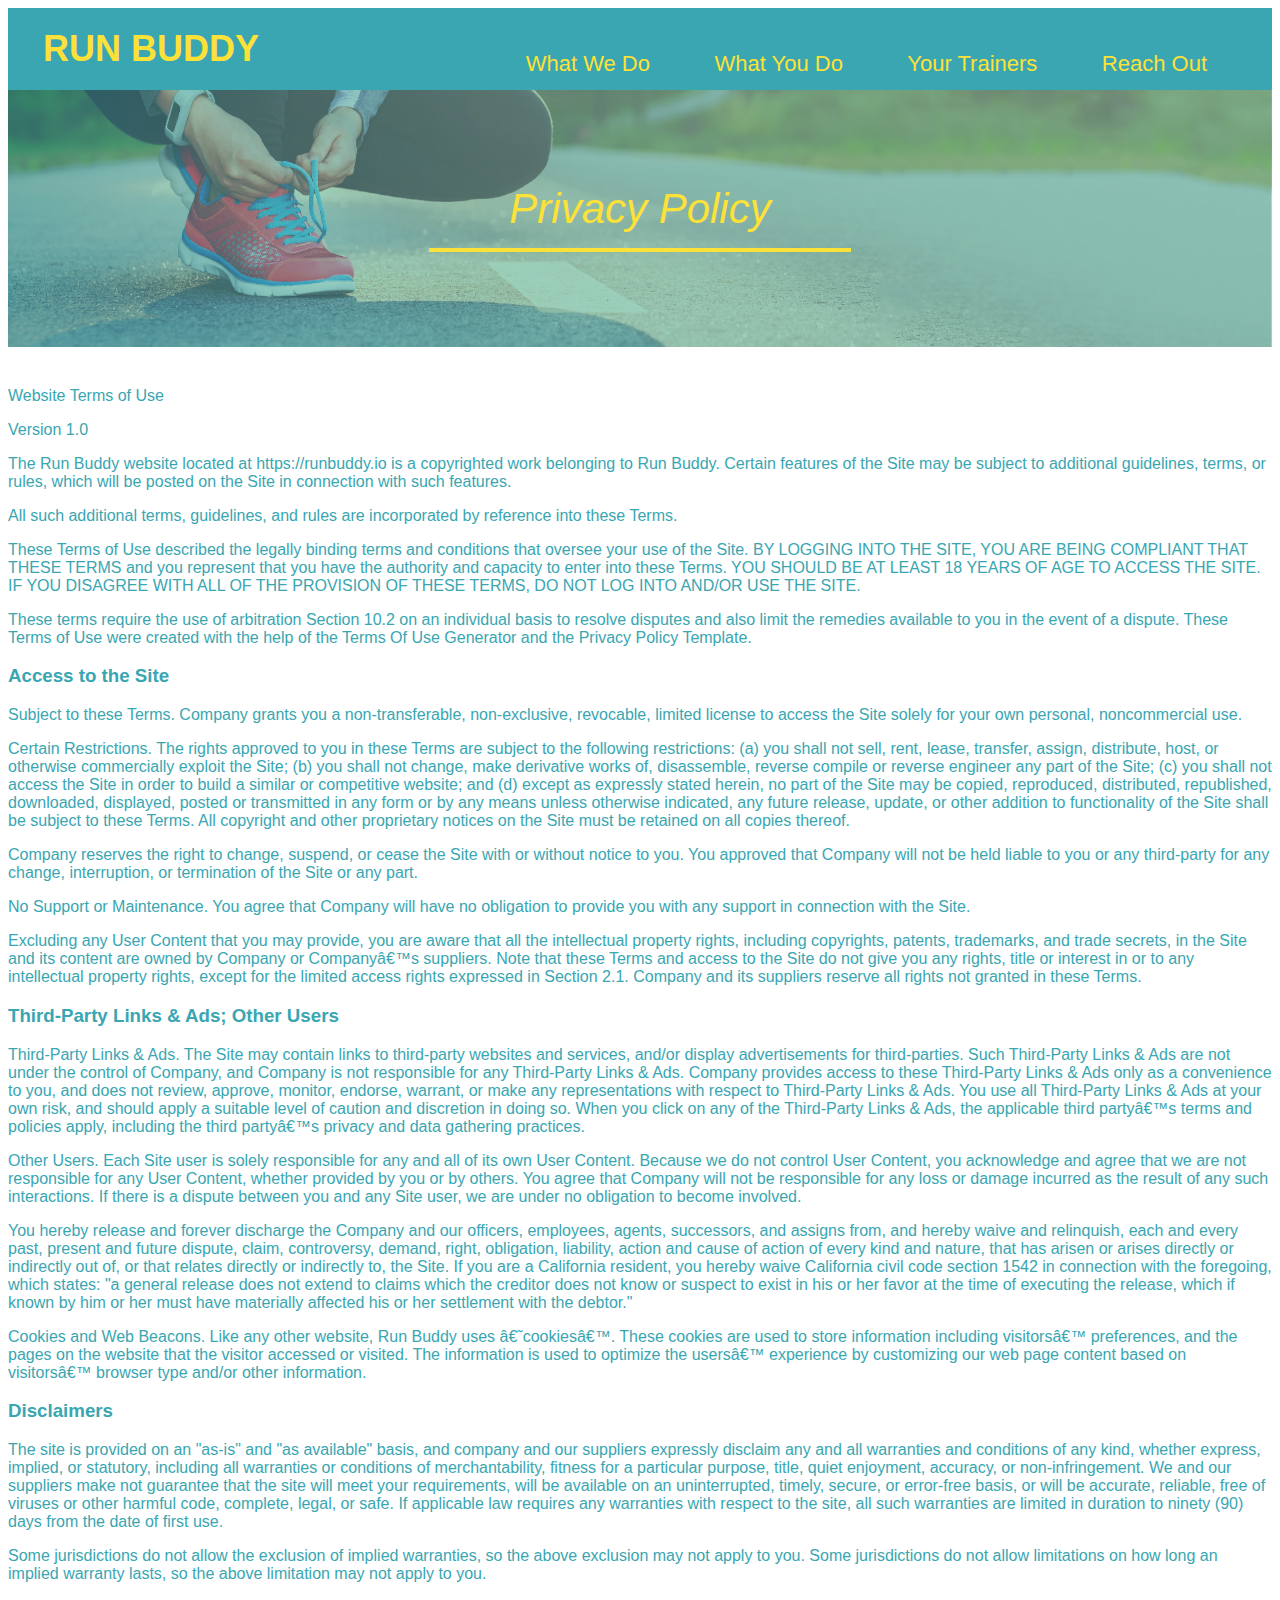
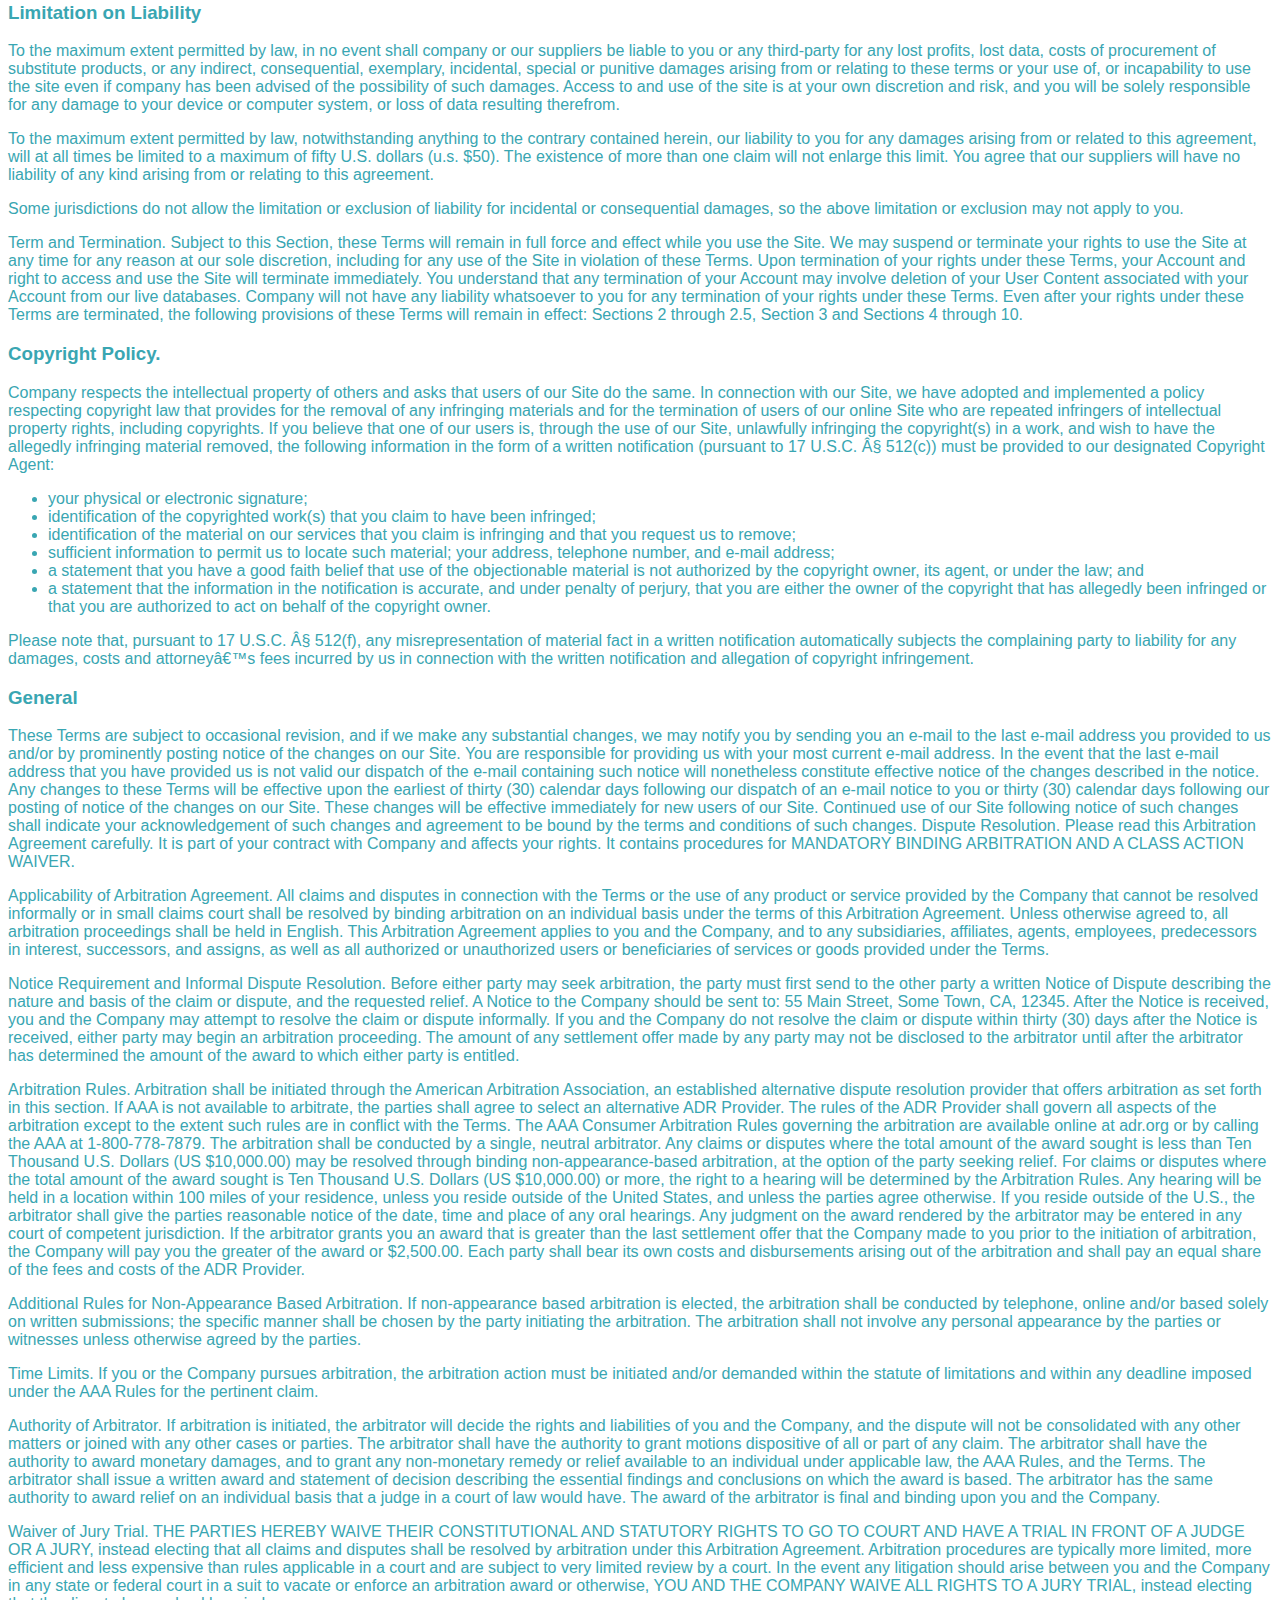
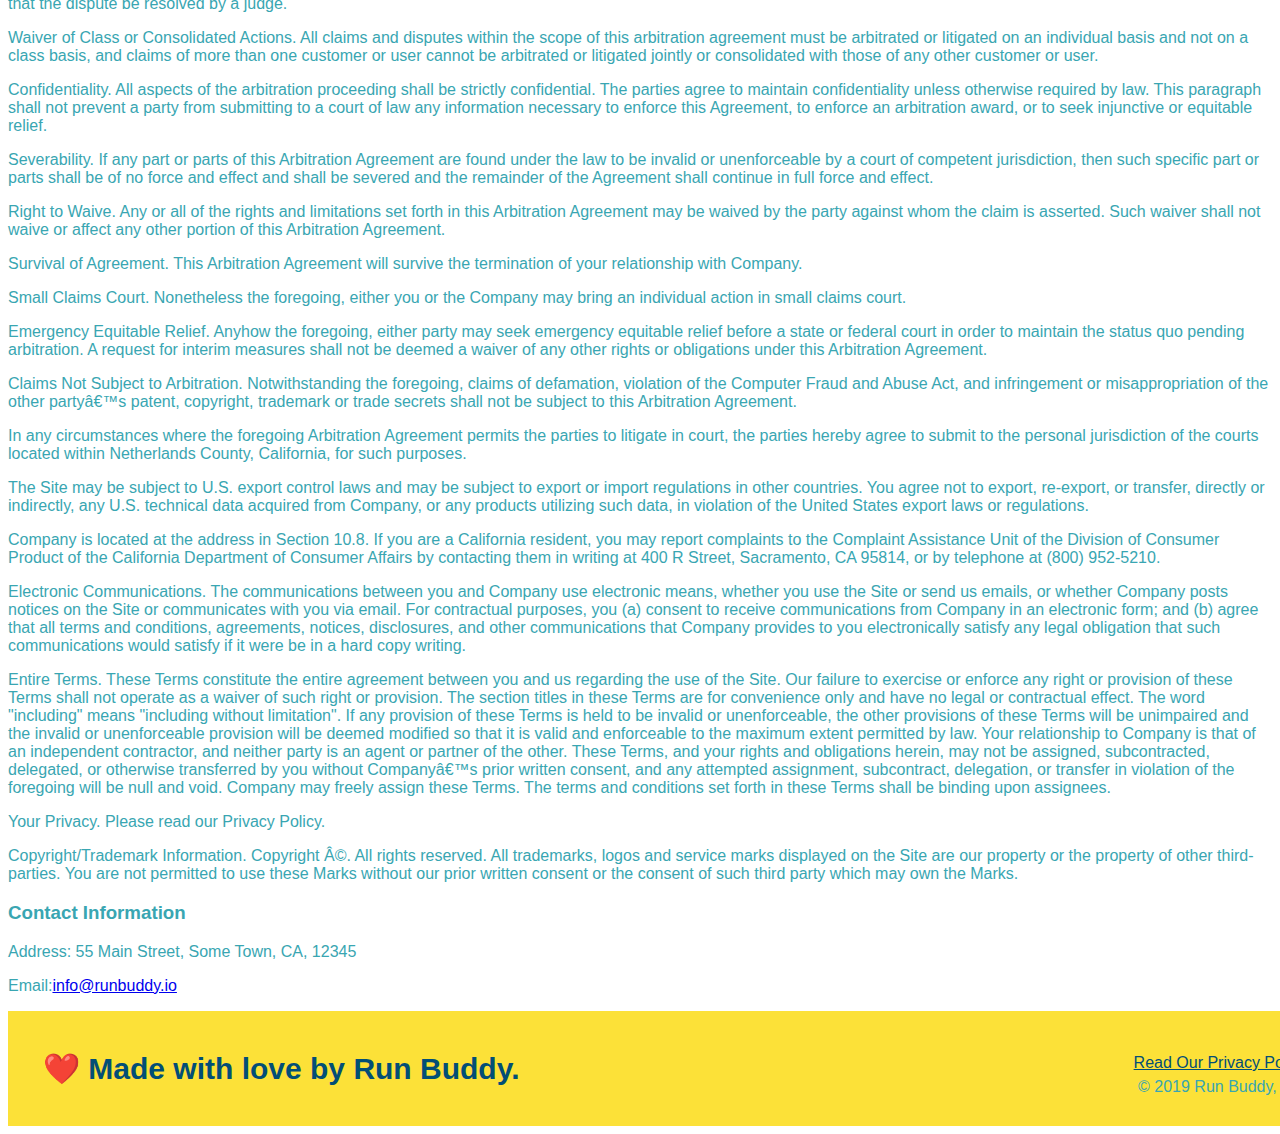
==== privacy-policy.html @ 2b05a030 "privacy policy" ====
<html lang="en">
  <head>
    <meta charset="UTF-8" />
    <title>Privacy Policy - Run Buddy</title>
    <link rel="stylesheet" href="./assets/css/style.css" />
    <link rel="stylesheet" href="./assets/css/secondary-styles.css" />
  </head>
  <body>
    <header>
        <h1>
            <a href="/">RUN BUDDY</a>
        </h1>
        <nav>
            <!-- Unordered list element -->
            <ul>
              <!-- List item element-->
              <li>
                <!-- Anchor element -->
                <a href="./index.html#what-we-do">What We Do</a>
              </li>
              <li>
                <a href="./index.html#what-You-do">What You Do</a>
              </li>
              <li>
                <a href="./index.html#your-trainers">Your Trainers</a>
              </li>
              <li>
                <a href="./index.html#reach-out">Reach Out</a>
              </li>
            </ul>
        </nav>
      </header>
      <section class="hero">
        <h2 class="page-title">
            Privacy Policy
          </h2>

    </section>
    <article class="secondary-content"></article>
    <p>
        Website Terms of Use
      </p>

      <p>
        Version 1.0
      </p>

      <p>
        The Run Buddy website located at https://runbuddy.io is a copyrighted work belonging to Run Buddy. Certain
        features of the Site may be subject to additional guidelines, terms, or rules, which will be posted on the Site
        in connection with such features.
      </p>

      <p>
        All such additional terms, guidelines, and rules are incorporated by reference into these Terms.
      </p>

      <p>
        These Terms of Use described the legally binding terms and conditions that oversee your use of the Site. BY
        LOGGING INTO THE SITE, YOU ARE BEING COMPLIANT THAT THESE TERMS and you represent that you have the authority
        and capacity to enter into these Terms. YOU SHOULD BE AT LEAST 18 YEARS OF AGE TO ACCESS THE SITE. IF YOU
        DISAGREE WITH ALL OF THE PROVISION OF THESE TERMS, DO NOT LOG INTO AND/OR USE THE SITE.
      </p>

      <p>
        These terms require the use of arbitration Section 10.2 on an individual basis to resolve disputes and also
        limit the remedies available to you in the event of a dispute. These Terms of Use were created with the help of
        the Terms Of Use Generator and the Privacy Policy Template.
      </p>

      <h3>
        Access to the Site
      </h3>

      <p>
        Subject to these Terms. Company grants you a non-transferable, non-exclusive, revocable, limited license to
        access the Site solely for your own personal, noncommercial use.
      </p>

      <p>
        Certain Restrictions. The rights approved to you in these Terms are subject to the following restrictions: (a)
        you shall not sell, rent, lease, transfer, assign, distribute, host, or otherwise commercially exploit the Site;
        (b) you shall not change, make derivative works of, disassemble, reverse compile or reverse engineer any part of
        the Site; (c) you shall not access the Site in order to build a similar or competitive website; and (d) except
        as expressly stated herein, no part of the Site may be copied, reproduced, distributed, republished, downloaded,
        displayed, posted or transmitted in any form or by any means unless otherwise indicated, any future release,
        update, or other addition to functionality of the Site shall be subject to these Terms. All copyright and other
        proprietary notices on the Site must be retained on all copies thereof.
      </p>

      <p>
        Company reserves the right to change, suspend, or cease the Site with or without notice to you. You approved
        that Company will not be held liable to you or any third-party for any change, interruption, or termination of
        the Site or any part.
      </p>

      <p>
        No Support or Maintenance. You agree that Company will have no obligation to provide you with any support in
        connection with the Site.
      </p>

      <p>
        Excluding any User Content that you may provide, you are aware that all the intellectual property rights,
        including copyrights, patents, trademarks, and trade secrets, in the Site and its content are owned by Company
        or Companyâ€™s suppliers. Note that these Terms and access to the Site do not give you any rights, title or
        interest in or to any intellectual property rights, except for the limited access rights expressed in Section
        2.1. Company and its suppliers reserve all rights not granted in these Terms.
      </p>

      <h3>
        Third-Party Links & Ads; Other Users
      </h3>

      <p>
        Third-Party Links & Ads. The Site may contain links to third-party websites and services, and/or display
        advertisements for third-parties. Such Third-Party Links & Ads are not under the control of Company, and Company
        is not responsible for any Third-Party Links & Ads. Company provides access to these Third-Party Links & Ads
        only as a convenience to you, and does not review, approve, monitor, endorse, warrant, or make any
        representations with respect to Third-Party Links & Ads. You use all Third-Party Links & Ads at your own risk,
        and should apply a suitable level of caution and discretion in doing so. When you click on any of the
        Third-Party Links & Ads, the applicable third partyâ€™s terms and policies apply, including the third partyâ€™s
        privacy and data gathering practices.
      </p>

      <p>
        Other Users. Each Site user is solely responsible for any and all of its own User Content. Because we do not
        control User Content, you acknowledge and agree that we are not responsible for any User Content, whether
        provided by you or by others. You agree that Company will not be responsible for any loss or damage incurred as
        the result of any such interactions. If there is a dispute between you and any Site user, we are under no
        obligation to become involved.
      </p>

      <p>
        You hereby release and forever discharge the Company and our officers, employees, agents, successors, and
        assigns from, and hereby waive and relinquish, each and every past, present and future dispute, claim,
        controversy, demand, right, obligation, liability, action and cause of action of every kind and nature, that has
        arisen or arises directly or indirectly out of, or that relates directly or indirectly to, the Site. If you are
        a California resident, you hereby waive California civil code section 1542 in connection with the foregoing,
        which states: "a general release does not extend to claims which the creditor does not know or suspect to exist
        in his or her favor at the time of executing the release, which if known by him or her must have materially
        affected his or her settlement with the debtor."
      </p>

      <p>
        Cookies and Web Beacons. Like any other website, Run Buddy uses â€˜cookiesâ€™. These cookies are used to store
        information including visitorsâ€™ preferences, and the pages on the website that the visitor accessed or visited.
        The information is used to optimize the usersâ€™ experience by customizing our web page content based on visitorsâ€™
        browser type and/or other information.
      </p>

      <h3>
        Disclaimers
      </h3>

      <p>
        The site is provided on an "as-is" and "as available" basis, and company and our suppliers expressly disclaim
        any and all warranties and conditions of any kind, whether express, implied, or statutory, including all
        warranties or conditions of merchantability, fitness for a particular purpose, title, quiet enjoyment, accuracy,
        or non-infringement. We and our suppliers make not guarantee that the site will meet your requirements, will be
        available on an uninterrupted, timely, secure, or error-free basis, or will be accurate, reliable, free of
        viruses or other harmful code, complete, legal, or safe. If applicable law requires any warranties with respect
        to the site, all such warranties are limited in duration to ninety (90) days from the date of first use.
      </p>

      <p>
        Some jurisdictions do not allow the exclusion of implied warranties, so the above exclusion may not apply to
        you. Some jurisdictions do not allow limitations on how long an implied warranty lasts, so the above limitation
        may not apply to you.
      </p>

      <h3>
        Limitation on Liability
      </h3>

      <p>
        To the maximum extent permitted by law, in no event shall company or our suppliers be liable to you or any
        third-party for any lost profits, lost data, costs of procurement of substitute products, or any indirect,
        consequential, exemplary, incidental, special or punitive damages arising from or relating to these terms or
        your use of, or incapability to use the site even if company has been advised of the possibility of such
        damages. Access to and use of the site is at your own discretion and risk, and you will be solely responsible
        for any damage to your device or computer system, or loss of data resulting therefrom.
      </p>

      <p>
        To the maximum extent permitted by law, notwithstanding anything to the contrary contained herein, our liability
        to you for any damages arising from or related to this agreement, will at all times be limited to a maximum of
        fifty U.S. dollars (u.s. $50). The existence of more than one claim will not enlarge this limit. You agree that
        our suppliers will have no liability of any kind arising from or relating to this agreement.
      </p>

      <p>
        Some jurisdictions do not allow the limitation or exclusion of liability for incidental or consequential
        damages, so the above limitation or exclusion may not apply to you.
      </p>

      <p>
        Term and Termination. Subject to this Section, these Terms will remain in full force and effect while you use
        the Site. We may suspend or terminate your rights to use the Site at any time for any reason at our sole
        discretion, including for any use of the Site in violation of these Terms. Upon termination of your rights under
        these Terms, your Account and right to access and use the Site will terminate immediately. You understand that
        any termination of your Account may involve deletion of your User Content associated with your Account from our
        live databases. Company will not have any liability whatsoever to you for any termination of your rights under
        these Terms. Even after your rights under these Terms are terminated, the following provisions of these Terms
        will remain in effect: Sections 2 through 2.5, Section 3 and Sections 4 through 10.
      </p>

      <h3>
        Copyright Policy.
      </h3>

      <p>
        Company respects the intellectual property of others and asks that users of our Site do the same. In connection
        with our Site, we have adopted and implemented a policy respecting copyright law that provides for the removal
        of any infringing materials and for the termination of users of our online Site who are repeated infringers of
        intellectual property rights, including copyrights. If you believe that one of our users is, through the use of
        our Site, unlawfully infringing the copyright(s) in a work, and wish to have the allegedly infringing material
        removed, the following information in the form of a written notification (pursuant to 17 U.S.C. Â§ 512(c)) must
        be provided to our designated Copyright Agent:
      </p>

      <ul>
        <li>
          your physical or electronic signature;
        </li>
        <li>
          identification of the copyrighted work(s) that you claim to have been infringed;
        </li>
        <li>
          identification of the material on our services that you claim is infringing and that you request us to remove;
        </li>
        <li>
          sufficient information to permit us to locate such material; your address, telephone number, and e-mail
          address;
        </li>
        <li>
          a statement that you have a good faith belief that use of the objectionable material is not authorized by the
          copyright owner, its agent, or under the law; and
        </li>
        <li>
          a statement that the information in the notification is accurate, and under penalty of perjury, that you are
          either the owner of the copyright that has allegedly been infringed or that you are authorized to act on
          behalf of the copyright owner.
        </li>
      </ul>

      <p>
        Please note that, pursuant to 17 U.S.C. Â§ 512(f), any misrepresentation of material fact in a written
        notification automatically subjects the complaining party to liability for any damages, costs and attorneyâ€™s
        fees incurred by us in connection with the written notification and allegation of copyright infringement.
      </p>

      <h3>
        General
      </h3>

      <p>
        These Terms are subject to occasional revision, and if we make any substantial changes, we may notify you by
        sending you an e-mail to the last e-mail address you provided to us and/or by prominently posting notice of the
        changes on our Site. You are responsible for providing us with your most current e-mail address. In the event
        that the last e-mail address that you have provided us is not valid our dispatch of the e-mail containing such
        notice will nonetheless constitute effective notice of the changes described in the notice. Any changes to these
        Terms will be effective upon the earliest of thirty (30) calendar days following our dispatch of an e-mail
        notice to you or thirty (30) calendar days following our posting of notice of the changes on our Site. These
        changes will be effective immediately for new users of our Site. Continued use of our Site following notice of
        such changes shall indicate your acknowledgement of such changes and agreement to be bound by the terms and
        conditions of such changes. Dispute Resolution. Please read this Arbitration Agreement carefully. It is part of
        your contract with Company and affects your rights. It contains procedures for MANDATORY BINDING ARBITRATION AND
        A CLASS ACTION WAIVER.
      </p>

      <p>
        Applicability of Arbitration Agreement. All claims and disputes in connection with the Terms or the use of any
        product or service provided by the Company that cannot be resolved informally or in small claims court shall be
        resolved by binding arbitration on an individual basis under the terms of this Arbitration Agreement. Unless
        otherwise agreed to, all arbitration proceedings shall be held in English. This Arbitration Agreement applies to
        you and the Company, and to any subsidiaries, affiliates, agents, employees, predecessors in interest,
        successors, and assigns, as well as all authorized or unauthorized users or beneficiaries of services or goods
        provided under the Terms.
      </p>

      <p>
        Notice Requirement and Informal Dispute Resolution. Before either party may seek arbitration, the party must
        first send to the other party a written Notice of Dispute describing the nature and basis of the claim or
        dispute, and the requested relief. A Notice to the Company should be sent to: 55 Main Street, Some Town, CA,
        12345. After the Notice is received, you and the Company may attempt to resolve the claim or dispute informally.
        If you and the Company do not resolve the claim or dispute within thirty (30) days after the Notice is received,
        either party may begin an arbitration proceeding. The amount of any settlement offer made by any party may not
        be disclosed to the arbitrator until after the arbitrator has determined the amount of the award to which either
        party is entitled.
      </p>

      <p>
        Arbitration Rules. Arbitration shall be initiated through the American Arbitration Association, an established
        alternative dispute resolution provider that offers arbitration as set forth in this section. If AAA is not
        available to arbitrate, the parties shall agree to select an alternative ADR Provider. The rules of the ADR
        Provider shall govern all aspects of the arbitration except to the extent such rules are in conflict with the
        Terms. The AAA Consumer Arbitration Rules governing the arbitration are available online at adr.org or by
        calling the AAA at 1-800-778-7879. The arbitration shall be conducted by a single, neutral arbitrator. Any
        claims or disputes where the total amount of the award sought is less than Ten Thousand U.S. Dollars (US
        $10,000.00) may be resolved through binding non-appearance-based arbitration, at the option of the party seeking
        relief. For claims or disputes where the total amount of the award sought is Ten Thousand U.S. Dollars (US
        $10,000.00) or more, the right to a hearing will be determined by the Arbitration Rules. Any hearing will be
        held in a location within 100 miles of your residence, unless you reside outside of the United States, and
        unless the parties agree otherwise. If you reside outside of the U.S., the arbitrator shall give the parties
        reasonable notice of the date, time and place of any oral hearings. Any judgment on the award rendered by the
        arbitrator may be entered in any court of competent jurisdiction. If the arbitrator grants you an award that is
        greater than the last settlement offer that the Company made to you prior to the initiation of arbitration, the
        Company will pay you the greater of the award or $2,500.00. Each party shall bear its own costs and
        disbursements arising out of the arbitration and shall pay an equal share of the fees and costs of the ADR
        Provider.
      </p>

      <p>
        Additional Rules for Non-Appearance Based Arbitration. If non-appearance based arbitration is elected, the
        arbitration shall be conducted by telephone, online and/or based solely on written submissions; the specific
        manner shall be chosen by the party initiating the arbitration. The arbitration shall not involve any personal
        appearance by the parties or witnesses unless otherwise agreed by the parties.
      </p>

      <p>
        Time Limits. If you or the Company pursues arbitration, the arbitration action must be initiated and/or demanded
        within the statute of limitations and within any deadline imposed under the AAA Rules for the pertinent claim.
      </p>

      <p>
        Authority of Arbitrator. If arbitration is initiated, the arbitrator will decide the rights and liabilities of
        you and the Company, and the dispute will not be consolidated with any other matters or joined with any other
        cases or parties. The arbitrator shall have the authority to grant motions dispositive of all or part of any
        claim. The arbitrator shall have the authority to award monetary damages, and to grant any non-monetary remedy
        or relief available to an individual under applicable law, the AAA Rules, and the Terms. The arbitrator shall
        issue a written award and statement of decision describing the essential findings and conclusions on which the
        award is based. The arbitrator has the same authority to award relief on an individual basis that a judge in a
        court of law would have. The award of the arbitrator is final and binding upon you and the Company.
      </p>

      <p>
        Waiver of Jury Trial. THE PARTIES HEREBY WAIVE THEIR CONSTITUTIONAL AND STATUTORY RIGHTS TO GO TO COURT AND HAVE
        A TRIAL IN FRONT OF A JUDGE OR A JURY, instead electing that all claims and disputes shall be resolved by
        arbitration under this Arbitration Agreement. Arbitration procedures are typically more limited, more efficient
        and less expensive than rules applicable in a court and are subject to very limited review by a court. In the
        event any litigation should arise between you and the Company in any state or federal court in a suit to vacate
        or enforce an arbitration award or otherwise, YOU AND THE COMPANY WAIVE ALL RIGHTS TO A JURY TRIAL, instead
        electing that the dispute be resolved by a judge.
      </p>

      <p>
        Waiver of Class or Consolidated Actions. All claims and disputes within the scope of this arbitration agreement
        must be arbitrated or litigated on an individual basis and not on a class basis, and claims of more than one
        customer or user cannot be arbitrated or litigated jointly or consolidated with those of any other customer or
        user.
      </p>

      <p>
        Confidentiality. All aspects of the arbitration proceeding shall be strictly confidential. The parties agree to
        maintain confidentiality unless otherwise required by law. This paragraph shall not prevent a party from
        submitting to a court of law any information necessary to enforce this Agreement, to enforce an arbitration
        award, or to seek injunctive or equitable relief.
      </p>

      <p>
        Severability. If any part or parts of this Arbitration Agreement are found under the law to be invalid or
        unenforceable by a court of competent jurisdiction, then such specific part or parts shall be of no force and
        effect and shall be severed and the remainder of the Agreement shall continue in full force and effect.
      </p>

      <p>
        Right to Waive. Any or all of the rights and limitations set forth in this Arbitration Agreement may be waived
        by the party against whom the claim is asserted. Such waiver shall not waive or affect any other portion of this
        Arbitration Agreement.
      </p>

      <p>
        Survival of Agreement. This Arbitration Agreement will survive the termination of your relationship with
        Company.
      </p>

      <p>
        Small Claims Court. Nonetheless the foregoing, either you or the Company may bring an individual action in small
        claims court.
      </p>

      <p>
        Emergency Equitable Relief. Anyhow the foregoing, either party may seek emergency equitable relief before a
        state or federal court in order to maintain the status quo pending arbitration. A request for interim measures
        shall not be deemed a waiver of any other rights or obligations under this Arbitration Agreement.
      </p>

      <p>
        Claims Not Subject to Arbitration. Notwithstanding the foregoing, claims of defamation, violation of the
        Computer Fraud and Abuse Act, and infringement or misappropriation of the other partyâ€™s patent, copyright,
        trademark or trade secrets shall not be subject to this Arbitration Agreement.
      </p>

      <p>
        In any circumstances where the foregoing Arbitration Agreement permits the parties to litigate in court, the
        parties hereby agree to submit to the personal jurisdiction of the courts located within Netherlands County,
        California, for such purposes.
      </p>

      <p>
        The Site may be subject to U.S. export control laws and may be subject to export or import regulations in other
        countries. You agree not to export, re-export, or transfer, directly or indirectly, any U.S. technical data
        acquired from Company, or any products utilizing such data, in violation of the United States export laws or
        regulations.
      </p>

      <p>
        Company is located at the address in Section 10.8. If you are a California resident, you may report complaints
        to the Complaint Assistance Unit of the Division of Consumer Product of the California Department of Consumer
        Affairs by contacting them in writing at 400 R Street, Sacramento, CA 95814, or by telephone at (800) 952-5210.
      </p>

      <p>
        Electronic Communications. The communications between you and Company use electronic means, whether you use the
        Site or send us emails, or whether Company posts notices on the Site or communicates with you via email. For
        contractual purposes, you (a) consent to receive communications from Company in an electronic form; and (b)
        agree that all terms and conditions, agreements, notices, disclosures, and other communications that Company
        provides to you electronically satisfy any legal obligation that such communications would satisfy if it were be
        in a hard copy writing.
      </p>

      <p>
        Entire Terms. These Terms constitute the entire agreement between you and us regarding the use of the Site. Our
        failure to exercise or enforce any right or provision of these Terms shall not operate as a waiver of such right
        or provision. The section titles in these Terms are for convenience only and have no legal or contractual
        effect. The word "including" means "including without limitation". If any provision of these Terms is held to be
        invalid or unenforceable, the other provisions of these Terms will be unimpaired and the invalid or
        unenforceable provision will be deemed modified so that it is valid and enforceable to the maximum extent
        permitted by law. Your relationship to Company is that of an independent contractor, and neither party is an
        agent or partner of the other. These Terms, and your rights and obligations herein, may not be assigned,
        subcontracted, delegated, or otherwise transferred by you without Companyâ€™s prior written consent, and any
        attempted assignment, subcontract, delegation, or transfer in violation of the foregoing will be null and void.
        Company may freely assign these Terms. The terms and conditions set forth in these Terms shall be binding upon
        assignees.
      </p>

      <p>
        Your Privacy. Please read our Privacy Policy.
      </p>

      <p>
        Copyright/Trademark Information. Copyright Â©. All rights reserved. All trademarks, logos and service marks
        displayed on the Site are our property or the property of other third-parties. You are not permitted to use
        these Marks without our prior written consent or the consent of such third party which may own the Marks.
      </p>

      <h3>
        Contact Information
      </h3>

      <p>
        Address: 55 Main Street, Some Town, CA, 12345
      </p>

      <p>
        Email:<a href="mailto:info@runbuddy.io">info@runbuddy.io</a>
      </p>



      <footer>
            <h2>❤️ Made with love by Run Buddy.</h2>
            <div>
              <a href="./privacy-policy.html">Read Our Privacy Policy</a><br />
              &copy; 2019 Run Buddy, Inc.
            </div>
          </footer>
    </body>
</html>
---- assets/css/style.css ----
body {
    /* more on this crazy alphanumerical value in a minute! */
    color: #39a6b2;
    font-family: Helvetica, Arial, sans-serif;
  }
  /* apply styles to <header> */
  header {
    padding: 20px 35px;
    background-color: #39a6b2;
  }
  header h1 {
    font-weight: bold;
    font-size: 36px;
    color: #fce138;
    margin: 0;
  }
  
  header a {
    color: #fce138;
  }
  header a {
    text-decoration: none;
    color: #fce138;
  }

  header nav {
    float: right;
    margin: 7px 0;
  }
  header nav ul li {
    display: inline;
  }
  
  header nav ul li a {
    margin: 0 30px;
    font-weight: lighter;
    font-size: 22px;
  }
  header h1 {
    font-weight: bold;
    font-size: 36px;
    color: #fce138;
    margin: 0;
    display: inline;
  }

  footer {
    background: #fce138;
    width: 100%;
    padding: 40px 35px;
  }

  footer h2 {
    display: inline;
    color: #024e76;
    font-size: 30px;
    margin: 0;
  }

  footer div {
    float: right;
    line-height: 1.5;
    text-align: right;
  }

  footer a {
    color: #024e76;
  }

  section {
    padding: 60px;
  } 
    
  /* Hero Style Start */
.hero {
  background-image: url("../images/hero-bg.jpeg");
  height: 600px;
  background-size: cover;
  background-position: center;
  position: relative;
}
/* Hero Style End */



.hero-form {
  border: 3px solid #024e76;
  background-color: #fce138;
  padding: 20px;
  width: 500px;
  color: #024e76;
  position: absolute;
  bottom: 120px;
  right: 140px;
}
.hero-form h3 {
  font-size: 24px;
  margin: 0;
}
.hero-form p {
  margin: 5px 0 15px 0;
}
.form-input {
  border: 1px solid #024e76;
  display: block;
  padding: 7px 15px;
  font-size: 16px;
  color: #024e76;
  width: 100%;
  margin-bottom: 15px;
}

.hero-form label {
  margin: 0 5px;
}
.hero-form button {
  color: #fce138;
  background-color: #024e76;
  border: none;
  padding: 10px 20px;
  font-size: 16px;
}
/* HERO STYLES END */
.intro {
  text-align: center;
}

.intro p {
  line-height: 1.7;
  color: #39a6b2;
  width: 80%;
  font-size: 20px;
  /* add this alongside your other declarations */
  margin: 0 auto;
}

.steps {
  text-align: center;
  background: #fce138;
}
.section-title {
  font-size: 55px;
  color: #024e76;
  margin-bottom: 35px;
  padding: 0 100px 20px 100px;
  display: inline-block;
  border-bottom: 3px solid;
}

.primary-border {
  border-color: #fce138;
}

.secondary-border {
  border-color: #39a6b2;
}

.steps div {
  margin-bottom: 80px;
}

.steps img {
  width: 15%;
  margin: 10px 0;
}

.steps h3 {
  color: #024e76;
  font-size: 46px;
  margin-top: 10px;
}

.steps p {
  color: #39a6b2;
  font-size:  23px;
}

.steps span {
  font-size: 38px;
}

.trainers {
  text-align: center;
  overflow: auto
}
.trainer {
  width: 900px;
  margin: 0 auto 30px auto;
  background: #024e76;
  color: #fce138;
  overflow: auto
}

.trainer img {
  width: 35%;
  float: left;
  overflow: auto
  
}

.trainer-bio {
  padding: 35px;
  float: left;
  width: 65%;
  overflow: auto
}

.text-left {
  text-align: left;
}

.text-right {
  text-align: right;
}
.trainer-bio h3 {
  font-size: 32px;
  margin-bottom: 8px;
}

.trainer-bio h4 {
  font-weight: lighter;
  font-size: 26px;
  margin-bottom: 25px;
}

.trainer-bio p {
  font-size: 17px;
  line-height: 1.3;
}
/* REACH OUT STYLES START */
.contact {
  text-align: center;
  background: #024e76;
}
.contact h2 {
  color: #fce138;
}
.contact-info iframe {
  width: 400px;
  height: 400px;
}
.contact-info div {
  width: 410px;
  display: inline-block;
  vertical-align: top;
  text-align: left;
  margin: 30px 0 0 60px;
  color: white;
}
.contact-info h3 {
  color: #fce138;
  font-size: 32px;
}

.contact-info p, .contact-info address {
  margin: 20px 0;
  line-height: 1.5;
  font-size: 20px;
  font-style: normal;
}

.contact-info a {
  color: #fce138;
}

/* REACH OUT STYLES END */
---- assets/css/secondary-styles.css ----
.hero {
    background-position: bottom;
    height: auto;
    text-align: center;
    margin-bottom: 40px;
  }
  .page-title{
      color: #fce138;
      display: inline-block;
      border-bottom: 4px solid;
      color: #fce138;
      padding: 0 80px 15px 80px;
      font-weight: normal;
      font-size: 42px;
      font-style: italic;

  }
  .secondary-content{
      width: 80%;
      margin: auto;
      color: #024e76;

  }
  .secondary-content h3{
      font-size: 25px;
      margin: 20px 0;
  }
  .secondary-content p{
      font-size: 16px;
      line-height: 1.5;
      margin: 20px 0;
  }
  .secondary-content ul{
      margin: 15px 20px;
  }
  .secondary-content li{
      color: #39a6b2;
      margin: 10px 0;
  }
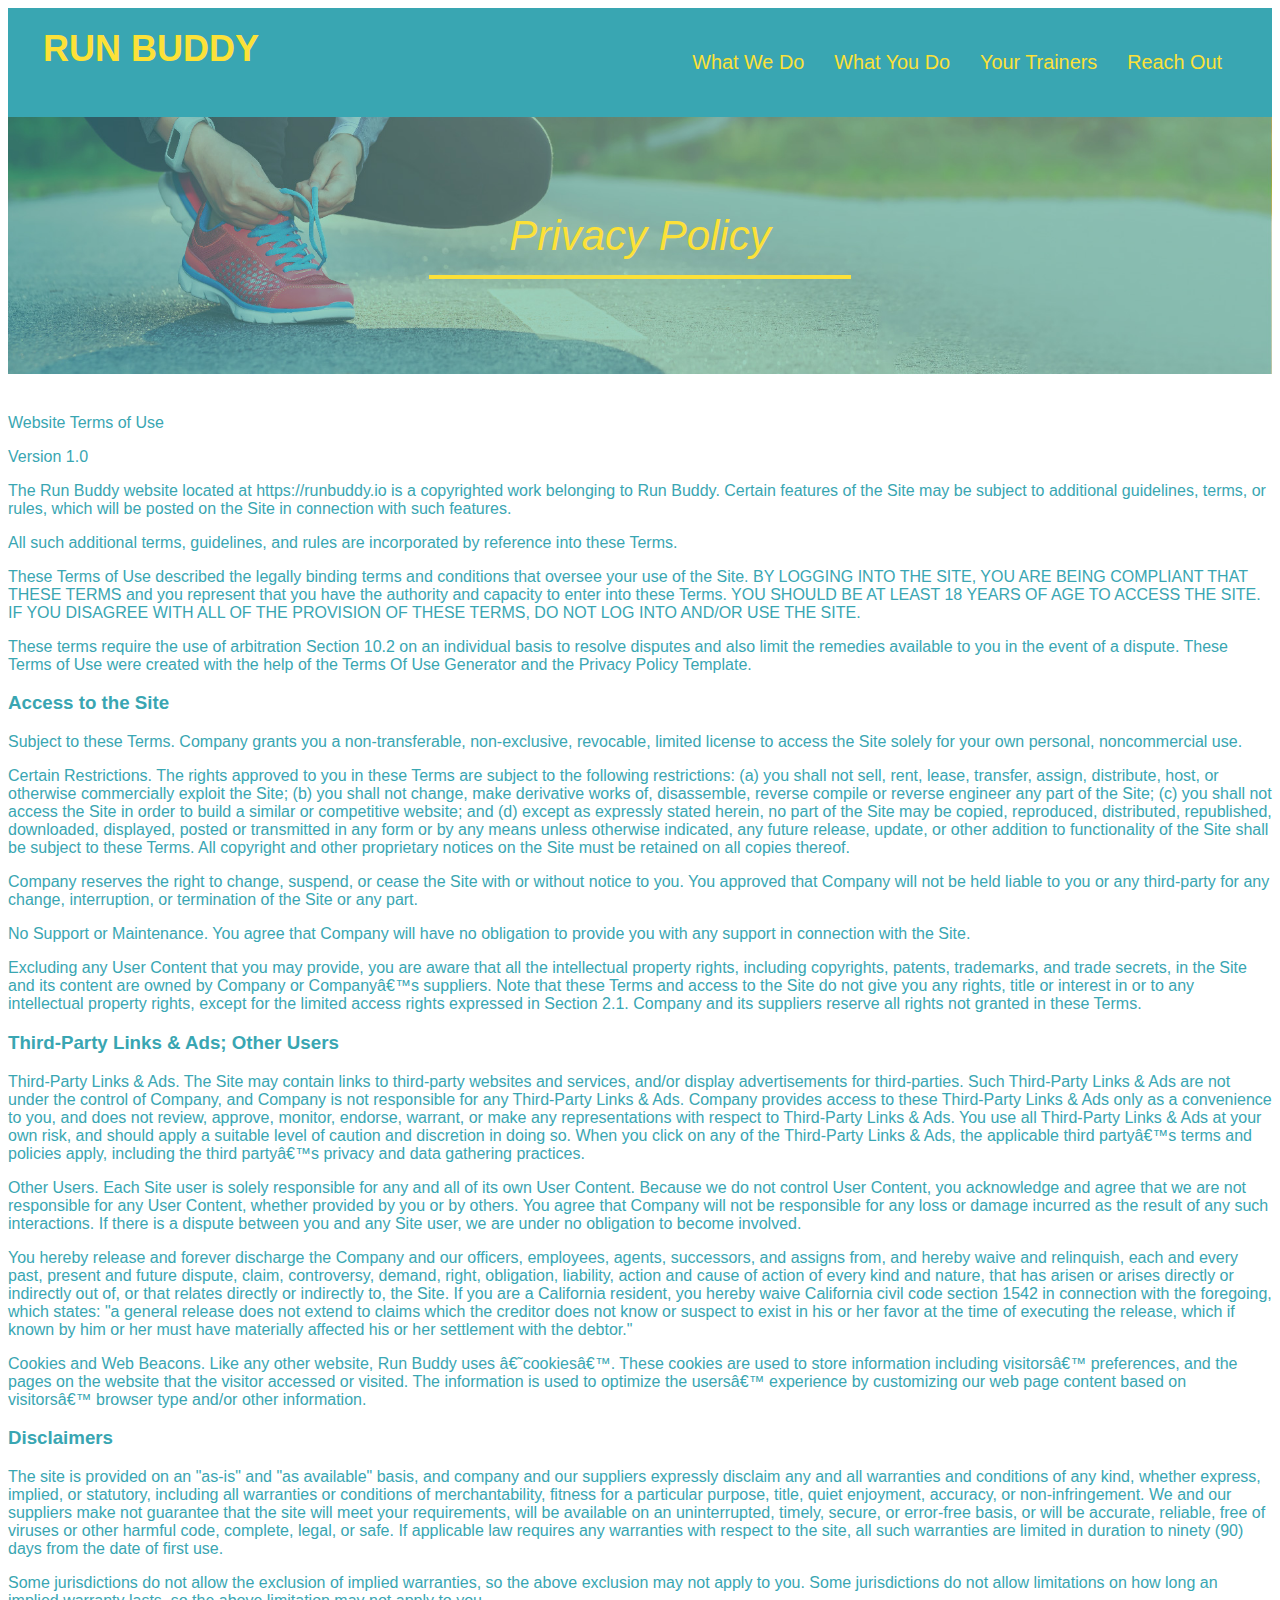
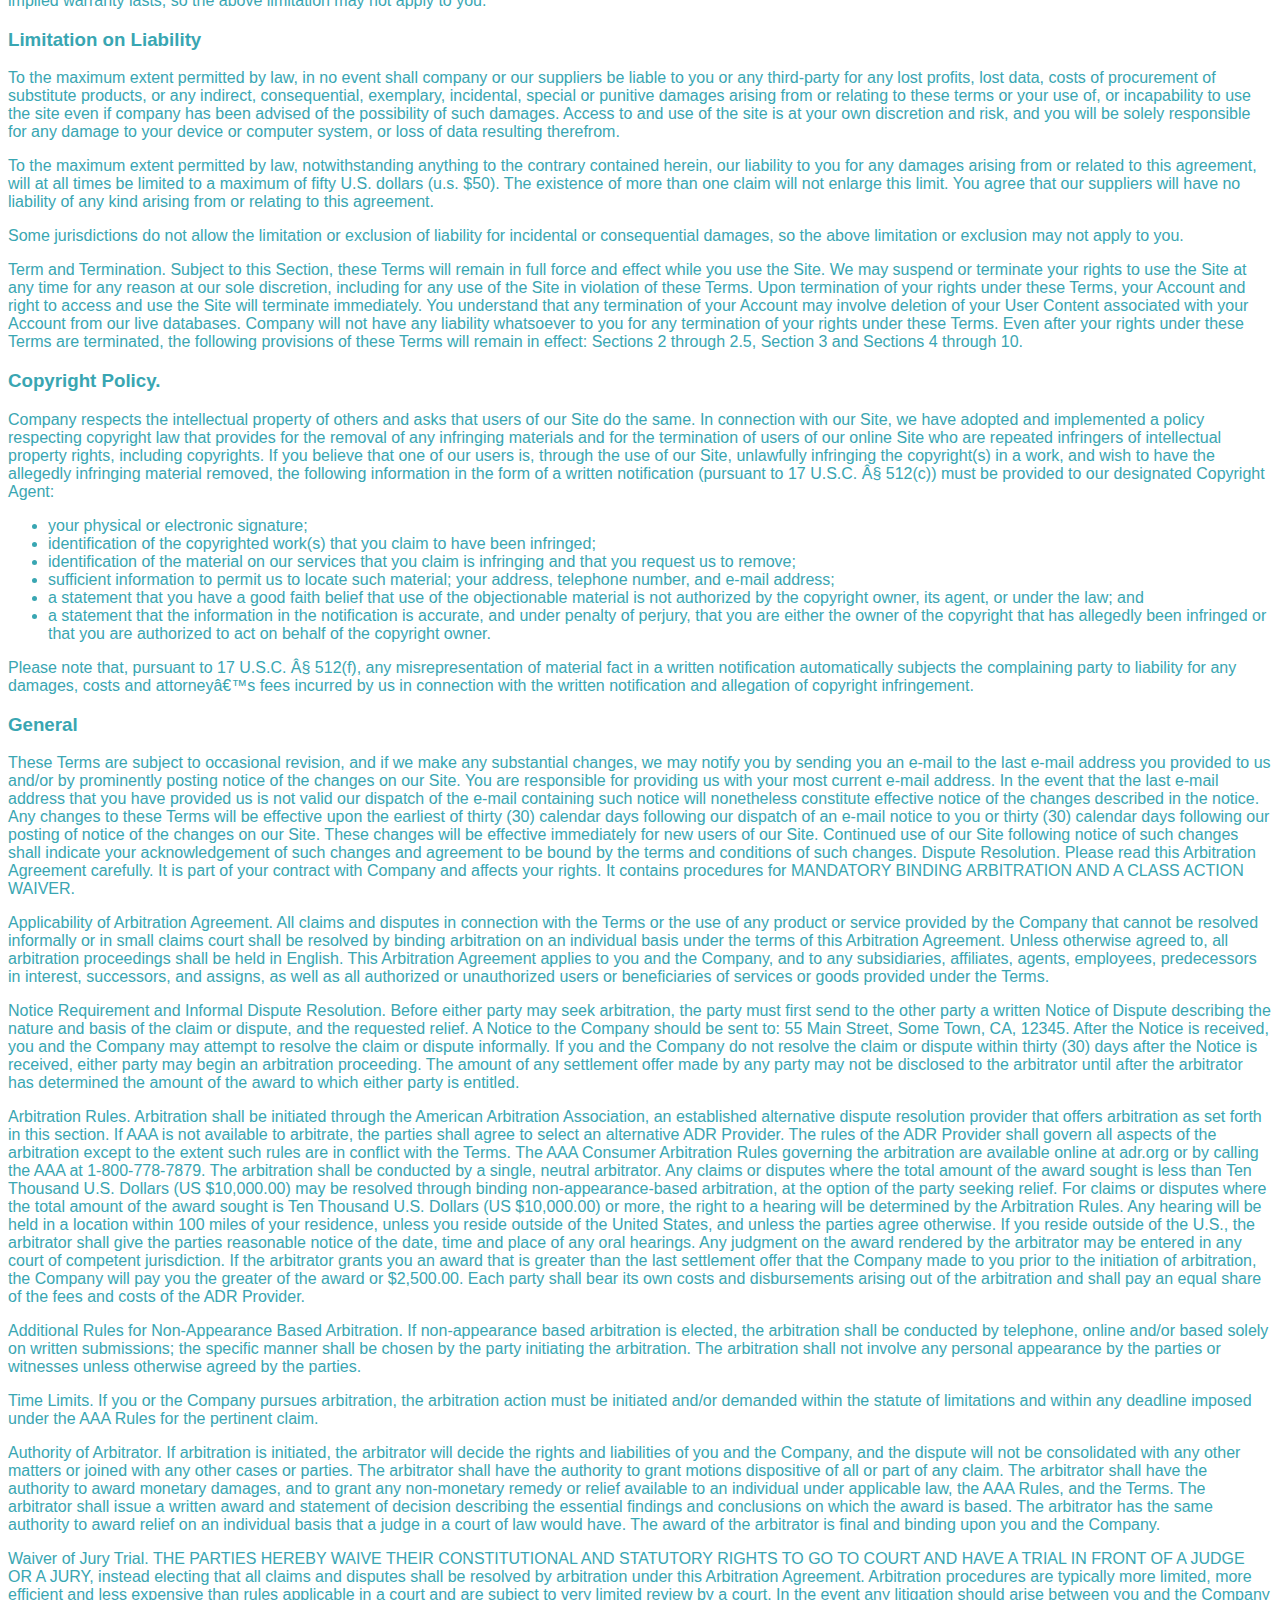
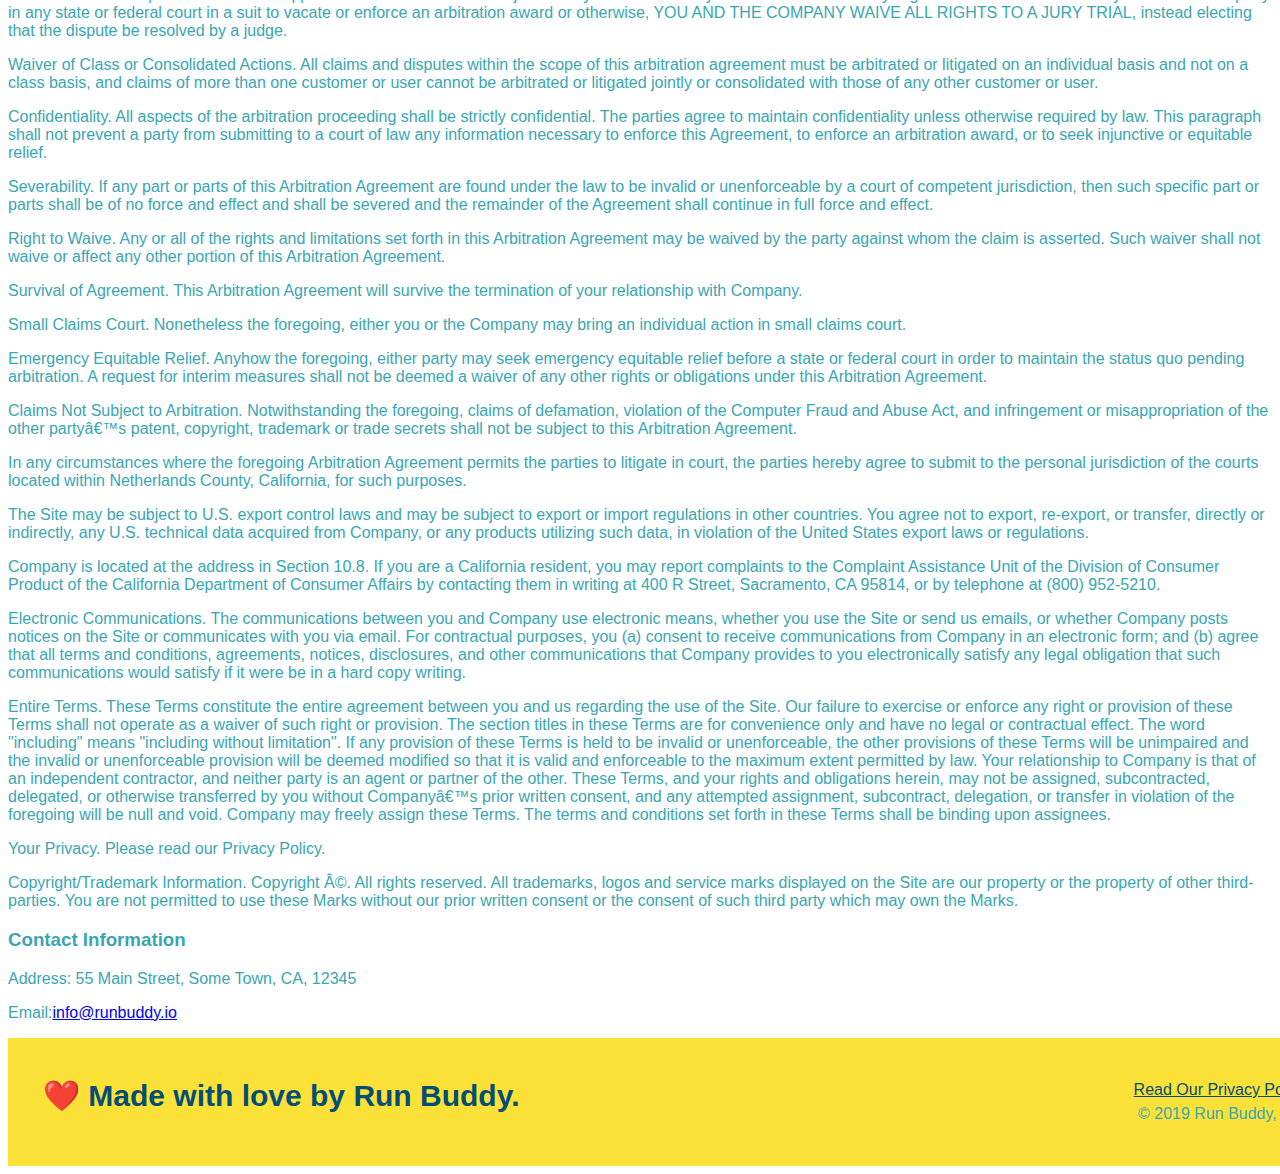
==== commit d35a5d51: "< add mediaqueries section >" ====
--- a/privacy-policy.html
+++ b/privacy-policy.html
@@ -1,6 +1,6 @@
-
 <html lang="en">
   <head>
+    <meta name="viewport" content="width=device-width, initial-scale=1.0" />
     <meta charset="UTF-8" />
     <title>Privacy Policy - Run Buddy</title>
     <link rel="stylesheet" href="./assets/css/style.css" />
@@ -8,463 +8,538 @@
   </head>
   <body>
     <header>
-        <h1>
-            <a href="/">RUN BUDDY</a>
-        </h1>
-        <nav>
-            <!-- Unordered list element -->
-            <ul>
-              <!-- List item element-->
-              <li>
-                <!-- Anchor element -->
-                <a href="./index.html#what-we-do">What We Do</a>
-              </li>
-              <li>
-                <a href="./index.html#what-You-do">What You Do</a>
-              </li>
-              <li>
-                <a href="./index.html#your-trainers">Your Trainers</a>
-              </li>
-              <li>
-                <a href="./index.html#reach-out">Reach Out</a>
-              </li>
-            </ul>
-        </nav>
-      </header>
-      <section class="hero">
-        <h2 class="page-title">
-            Privacy Policy
-          </h2>
-
+      <h1>
+        <a href="/">RUN BUDDY</a>
+      </h1>
+      <nav>
+        <!-- Unordered list element -->
+        <ul>
+          <!-- List item element-->
+          <li>
+            <!-- Anchor element -->
+            <a href="./index.html#what-we-do">What We Do</a>
+          </li>
+          <li>
+            <a href="./index.html#what-You-do">What You Do</a>
+          </li>
+          <li>
+            <a href="./index.html#your-trainers">Your Trainers</a>
+          </li>
+          <li>
+            <a href="./index.html#reach-out">Reach Out</a>
+          </li>
+        </ul>
+      </nav>
+    </header>
+    <section class="hero">
+      <h2 class="page-title">Privacy Policy</h2>
     </section>
     <article class="secondary-content"></article>
-    <p>
-        Website Terms of Use
-      </p>
-
-      <p>
-        Version 1.0
-      </p>
-
-      <p>
-        The Run Buddy website located at https://runbuddy.io is a copyrighted work belonging to Run Buddy. Certain
-        features of the Site may be subject to additional guidelines, terms, or rules, which will be posted on the Site
-        in connection with such features.
-      </p>
-
-      <p>
-        All such additional terms, guidelines, and rules are incorporated by reference into these Terms.
-      </p>
-
-      <p>
-        These Terms of Use described the legally binding terms and conditions that oversee your use of the Site. BY
-        LOGGING INTO THE SITE, YOU ARE BEING COMPLIANT THAT THESE TERMS and you represent that you have the authority
-        and capacity to enter into these Terms. YOU SHOULD BE AT LEAST 18 YEARS OF AGE TO ACCESS THE SITE. IF YOU
-        DISAGREE WITH ALL OF THE PROVISION OF THESE TERMS, DO NOT LOG INTO AND/OR USE THE SITE.
-      </p>
-
-      <p>
-        These terms require the use of arbitration Section 10.2 on an individual basis to resolve disputes and also
-        limit the remedies available to you in the event of a dispute. These Terms of Use were created with the help of
-        the Terms Of Use Generator and the Privacy Policy Template.
-      </p>
-
-      <h3>
-        Access to the Site
-      </h3>
-
-      <p>
-        Subject to these Terms. Company grants you a non-transferable, non-exclusive, revocable, limited license to
-        access the Site solely for your own personal, noncommercial use.
-      </p>
-
-      <p>
-        Certain Restrictions. The rights approved to you in these Terms are subject to the following restrictions: (a)
-        you shall not sell, rent, lease, transfer, assign, distribute, host, or otherwise commercially exploit the Site;
-        (b) you shall not change, make derivative works of, disassemble, reverse compile or reverse engineer any part of
-        the Site; (c) you shall not access the Site in order to build a similar or competitive website; and (d) except
-        as expressly stated herein, no part of the Site may be copied, reproduced, distributed, republished, downloaded,
-        displayed, posted or transmitted in any form or by any means unless otherwise indicated, any future release,
-        update, or other addition to functionality of the Site shall be subject to these Terms. All copyright and other
-        proprietary notices on the Site must be retained on all copies thereof.
-      </p>
-
-      <p>
-        Company reserves the right to change, suspend, or cease the Site with or without notice to you. You approved
-        that Company will not be held liable to you or any third-party for any change, interruption, or termination of
-        the Site or any part.
-      </p>
-
-      <p>
-        No Support or Maintenance. You agree that Company will have no obligation to provide you with any support in
-        connection with the Site.
-      </p>
-
-      <p>
-        Excluding any User Content that you may provide, you are aware that all the intellectual property rights,
-        including copyrights, patents, trademarks, and trade secrets, in the Site and its content are owned by Company
-        or Companyâ€™s suppliers. Note that these Terms and access to the Site do not give you any rights, title or
-        interest in or to any intellectual property rights, except for the limited access rights expressed in Section
-        2.1. Company and its suppliers reserve all rights not granted in these Terms.
-      </p>
-
-      <h3>
-        Third-Party Links & Ads; Other Users
-      </h3>
-
-      <p>
-        Third-Party Links & Ads. The Site may contain links to third-party websites and services, and/or display
-        advertisements for third-parties. Such Third-Party Links & Ads are not under the control of Company, and Company
-        is not responsible for any Third-Party Links & Ads. Company provides access to these Third-Party Links & Ads
-        only as a convenience to you, and does not review, approve, monitor, endorse, warrant, or make any
-        representations with respect to Third-Party Links & Ads. You use all Third-Party Links & Ads at your own risk,
-        and should apply a suitable level of caution and discretion in doing so. When you click on any of the
-        Third-Party Links & Ads, the applicable third partyâ€™s terms and policies apply, including the third partyâ€™s
-        privacy and data gathering practices.
-      </p>
-
-      <p>
-        Other Users. Each Site user is solely responsible for any and all of its own User Content. Because we do not
-        control User Content, you acknowledge and agree that we are not responsible for any User Content, whether
-        provided by you or by others. You agree that Company will not be responsible for any loss or damage incurred as
-        the result of any such interactions. If there is a dispute between you and any Site user, we are under no
-        obligation to become involved.
-      </p>
-
-      <p>
-        You hereby release and forever discharge the Company and our officers, employees, agents, successors, and
-        assigns from, and hereby waive and relinquish, each and every past, present and future dispute, claim,
-        controversy, demand, right, obligation, liability, action and cause of action of every kind and nature, that has
-        arisen or arises directly or indirectly out of, or that relates directly or indirectly to, the Site. If you are
-        a California resident, you hereby waive California civil code section 1542 in connection with the foregoing,
-        which states: "a general release does not extend to claims which the creditor does not know or suspect to exist
-        in his or her favor at the time of executing the release, which if known by him or her must have materially
-        affected his or her settlement with the debtor."
-      </p>
-
-      <p>
-        Cookies and Web Beacons. Like any other website, Run Buddy uses â€˜cookiesâ€™. These cookies are used to store
-        information including visitorsâ€™ preferences, and the pages on the website that the visitor accessed or visited.
-        The information is used to optimize the usersâ€™ experience by customizing our web page content based on visitorsâ€™
-        browser type and/or other information.
-      </p>
-
-      <h3>
-        Disclaimers
-      </h3>
-
-      <p>
-        The site is provided on an "as-is" and "as available" basis, and company and our suppliers expressly disclaim
-        any and all warranties and conditions of any kind, whether express, implied, or statutory, including all
-        warranties or conditions of merchantability, fitness for a particular purpose, title, quiet enjoyment, accuracy,
-        or non-infringement. We and our suppliers make not guarantee that the site will meet your requirements, will be
-        available on an uninterrupted, timely, secure, or error-free basis, or will be accurate, reliable, free of
-        viruses or other harmful code, complete, legal, or safe. If applicable law requires any warranties with respect
-        to the site, all such warranties are limited in duration to ninety (90) days from the date of first use.
-      </p>
-
-      <p>
-        Some jurisdictions do not allow the exclusion of implied warranties, so the above exclusion may not apply to
-        you. Some jurisdictions do not allow limitations on how long an implied warranty lasts, so the above limitation
-        may not apply to you.
-      </p>
-
-      <h3>
-        Limitation on Liability
-      </h3>
-
-      <p>
-        To the maximum extent permitted by law, in no event shall company or our suppliers be liable to you or any
-        third-party for any lost profits, lost data, costs of procurement of substitute products, or any indirect,
-        consequential, exemplary, incidental, special or punitive damages arising from or relating to these terms or
-        your use of, or incapability to use the site even if company has been advised of the possibility of such
-        damages. Access to and use of the site is at your own discretion and risk, and you will be solely responsible
-        for any damage to your device or computer system, or loss of data resulting therefrom.
-      </p>
-
-      <p>
-        To the maximum extent permitted by law, notwithstanding anything to the contrary contained herein, our liability
-        to you for any damages arising from or related to this agreement, will at all times be limited to a maximum of
-        fifty U.S. dollars (u.s. $50). The existence of more than one claim will not enlarge this limit. You agree that
-        our suppliers will have no liability of any kind arising from or relating to this agreement.
-      </p>
-
-      <p>
-        Some jurisdictions do not allow the limitation or exclusion of liability for incidental or consequential
-        damages, so the above limitation or exclusion may not apply to you.
-      </p>
-
-      <p>
-        Term and Termination. Subject to this Section, these Terms will remain in full force and effect while you use
-        the Site. We may suspend or terminate your rights to use the Site at any time for any reason at our sole
-        discretion, including for any use of the Site in violation of these Terms. Upon termination of your rights under
-        these Terms, your Account and right to access and use the Site will terminate immediately. You understand that
-        any termination of your Account may involve deletion of your User Content associated with your Account from our
-        live databases. Company will not have any liability whatsoever to you for any termination of your rights under
-        these Terms. Even after your rights under these Terms are terminated, the following provisions of these Terms
-        will remain in effect: Sections 2 through 2.5, Section 3 and Sections 4 through 10.
-      </p>
-
-      <h3>
-        Copyright Policy.
-      </h3>
-
-      <p>
-        Company respects the intellectual property of others and asks that users of our Site do the same. In connection
-        with our Site, we have adopted and implemented a policy respecting copyright law that provides for the removal
-        of any infringing materials and for the termination of users of our online Site who are repeated infringers of
-        intellectual property rights, including copyrights. If you believe that one of our users is, through the use of
-        our Site, unlawfully infringing the copyright(s) in a work, and wish to have the allegedly infringing material
-        removed, the following information in the form of a written notification (pursuant to 17 U.S.C. Â§ 512(c)) must
-        be provided to our designated Copyright Agent:
-      </p>
-
-      <ul>
-        <li>
-          your physical or electronic signature;
-        </li>
-        <li>
-          identification of the copyrighted work(s) that you claim to have been infringed;
-        </li>
-        <li>
-          identification of the material on our services that you claim is infringing and that you request us to remove;
-        </li>
-        <li>
-          sufficient information to permit us to locate such material; your address, telephone number, and e-mail
-          address;
-        </li>
-        <li>
-          a statement that you have a good faith belief that use of the objectionable material is not authorized by the
-          copyright owner, its agent, or under the law; and
-        </li>
-        <li>
-          a statement that the information in the notification is accurate, and under penalty of perjury, that you are
-          either the owner of the copyright that has allegedly been infringed or that you are authorized to act on
-          behalf of the copyright owner.
-        </li>
-      </ul>
-
-      <p>
-        Please note that, pursuant to 17 U.S.C. Â§ 512(f), any misrepresentation of material fact in a written
-        notification automatically subjects the complaining party to liability for any damages, costs and attorneyâ€™s
-        fees incurred by us in connection with the written notification and allegation of copyright infringement.
-      </p>
-
-      <h3>
-        General
-      </h3>
-
-      <p>
-        These Terms are subject to occasional revision, and if we make any substantial changes, we may notify you by
-        sending you an e-mail to the last e-mail address you provided to us and/or by prominently posting notice of the
-        changes on our Site. You are responsible for providing us with your most current e-mail address. In the event
-        that the last e-mail address that you have provided us is not valid our dispatch of the e-mail containing such
-        notice will nonetheless constitute effective notice of the changes described in the notice. Any changes to these
-        Terms will be effective upon the earliest of thirty (30) calendar days following our dispatch of an e-mail
-        notice to you or thirty (30) calendar days following our posting of notice of the changes on our Site. These
-        changes will be effective immediately for new users of our Site. Continued use of our Site following notice of
-        such changes shall indicate your acknowledgement of such changes and agreement to be bound by the terms and
-        conditions of such changes. Dispute Resolution. Please read this Arbitration Agreement carefully. It is part of
-        your contract with Company and affects your rights. It contains procedures for MANDATORY BINDING ARBITRATION AND
-        A CLASS ACTION WAIVER.
-      </p>
-
-      <p>
-        Applicability of Arbitration Agreement. All claims and disputes in connection with the Terms or the use of any
-        product or service provided by the Company that cannot be resolved informally or in small claims court shall be
-        resolved by binding arbitration on an individual basis under the terms of this Arbitration Agreement. Unless
-        otherwise agreed to, all arbitration proceedings shall be held in English. This Arbitration Agreement applies to
-        you and the Company, and to any subsidiaries, affiliates, agents, employees, predecessors in interest,
-        successors, and assigns, as well as all authorized or unauthorized users or beneficiaries of services or goods
-        provided under the Terms.
-      </p>
-
-      <p>
-        Notice Requirement and Informal Dispute Resolution. Before either party may seek arbitration, the party must
-        first send to the other party a written Notice of Dispute describing the nature and basis of the claim or
-        dispute, and the requested relief. A Notice to the Company should be sent to: 55 Main Street, Some Town, CA,
-        12345. After the Notice is received, you and the Company may attempt to resolve the claim or dispute informally.
-        If you and the Company do not resolve the claim or dispute within thirty (30) days after the Notice is received,
-        either party may begin an arbitration proceeding. The amount of any settlement offer made by any party may not
-        be disclosed to the arbitrator until after the arbitrator has determined the amount of the award to which either
-        party is entitled.
-      </p>
-
-      <p>
-        Arbitration Rules. Arbitration shall be initiated through the American Arbitration Association, an established
-        alternative dispute resolution provider that offers arbitration as set forth in this section. If AAA is not
-        available to arbitrate, the parties shall agree to select an alternative ADR Provider. The rules of the ADR
-        Provider shall govern all aspects of the arbitration except to the extent such rules are in conflict with the
-        Terms. The AAA Consumer Arbitration Rules governing the arbitration are available online at adr.org or by
-        calling the AAA at 1-800-778-7879. The arbitration shall be conducted by a single, neutral arbitrator. Any
-        claims or disputes where the total amount of the award sought is less than Ten Thousand U.S. Dollars (US
-        $10,000.00) may be resolved through binding non-appearance-based arbitration, at the option of the party seeking
-        relief. For claims or disputes where the total amount of the award sought is Ten Thousand U.S. Dollars (US
-        $10,000.00) or more, the right to a hearing will be determined by the Arbitration Rules. Any hearing will be
-        held in a location within 100 miles of your residence, unless you reside outside of the United States, and
-        unless the parties agree otherwise. If you reside outside of the U.S., the arbitrator shall give the parties
-        reasonable notice of the date, time and place of any oral hearings. Any judgment on the award rendered by the
-        arbitrator may be entered in any court of competent jurisdiction. If the arbitrator grants you an award that is
-        greater than the last settlement offer that the Company made to you prior to the initiation of arbitration, the
-        Company will pay you the greater of the award or $2,500.00. Each party shall bear its own costs and
-        disbursements arising out of the arbitration and shall pay an equal share of the fees and costs of the ADR
-        Provider.
-      </p>
-
-      <p>
-        Additional Rules for Non-Appearance Based Arbitration. If non-appearance based arbitration is elected, the
-        arbitration shall be conducted by telephone, online and/or based solely on written submissions; the specific
-        manner shall be chosen by the party initiating the arbitration. The arbitration shall not involve any personal
-        appearance by the parties or witnesses unless otherwise agreed by the parties.
-      </p>
-
-      <p>
-        Time Limits. If you or the Company pursues arbitration, the arbitration action must be initiated and/or demanded
-        within the statute of limitations and within any deadline imposed under the AAA Rules for the pertinent claim.
-      </p>
-
-      <p>
-        Authority of Arbitrator. If arbitration is initiated, the arbitrator will decide the rights and liabilities of
-        you and the Company, and the dispute will not be consolidated with any other matters or joined with any other
-        cases or parties. The arbitrator shall have the authority to grant motions dispositive of all or part of any
-        claim. The arbitrator shall have the authority to award monetary damages, and to grant any non-monetary remedy
-        or relief available to an individual under applicable law, the AAA Rules, and the Terms. The arbitrator shall
-        issue a written award and statement of decision describing the essential findings and conclusions on which the
-        award is based. The arbitrator has the same authority to award relief on an individual basis that a judge in a
-        court of law would have. The award of the arbitrator is final and binding upon you and the Company.
-      </p>
-
-      <p>
-        Waiver of Jury Trial. THE PARTIES HEREBY WAIVE THEIR CONSTITUTIONAL AND STATUTORY RIGHTS TO GO TO COURT AND HAVE
-        A TRIAL IN FRONT OF A JUDGE OR A JURY, instead electing that all claims and disputes shall be resolved by
-        arbitration under this Arbitration Agreement. Arbitration procedures are typically more limited, more efficient
-        and less expensive than rules applicable in a court and are subject to very limited review by a court. In the
-        event any litigation should arise between you and the Company in any state or federal court in a suit to vacate
-        or enforce an arbitration award or otherwise, YOU AND THE COMPANY WAIVE ALL RIGHTS TO A JURY TRIAL, instead
-        electing that the dispute be resolved by a judge.
-      </p>
-
-      <p>
-        Waiver of Class or Consolidated Actions. All claims and disputes within the scope of this arbitration agreement
-        must be arbitrated or litigated on an individual basis and not on a class basis, and claims of more than one
-        customer or user cannot be arbitrated or litigated jointly or consolidated with those of any other customer or
-        user.
-      </p>
-
-      <p>
-        Confidentiality. All aspects of the arbitration proceeding shall be strictly confidential. The parties agree to
-        maintain confidentiality unless otherwise required by law. This paragraph shall not prevent a party from
-        submitting to a court of law any information necessary to enforce this Agreement, to enforce an arbitration
-        award, or to seek injunctive or equitable relief.
-      </p>
-
-      <p>
-        Severability. If any part or parts of this Arbitration Agreement are found under the law to be invalid or
-        unenforceable by a court of competent jurisdiction, then such specific part or parts shall be of no force and
-        effect and shall be severed and the remainder of the Agreement shall continue in full force and effect.
-      </p>
-
-      <p>
-        Right to Waive. Any or all of the rights and limitations set forth in this Arbitration Agreement may be waived
-        by the party against whom the claim is asserted. Such waiver shall not waive or affect any other portion of this
-        Arbitration Agreement.
-      </p>
-
-      <p>
-        Survival of Agreement. This Arbitration Agreement will survive the termination of your relationship with
-        Company.
-      </p>
-
-      <p>
-        Small Claims Court. Nonetheless the foregoing, either you or the Company may bring an individual action in small
-        claims court.
-      </p>
-
-      <p>
-        Emergency Equitable Relief. Anyhow the foregoing, either party may seek emergency equitable relief before a
-        state or federal court in order to maintain the status quo pending arbitration. A request for interim measures
-        shall not be deemed a waiver of any other rights or obligations under this Arbitration Agreement.
-      </p>
-
-      <p>
-        Claims Not Subject to Arbitration. Notwithstanding the foregoing, claims of defamation, violation of the
-        Computer Fraud and Abuse Act, and infringement or misappropriation of the other partyâ€™s patent, copyright,
-        trademark or trade secrets shall not be subject to this Arbitration Agreement.
-      </p>
-
-      <p>
-        In any circumstances where the foregoing Arbitration Agreement permits the parties to litigate in court, the
-        parties hereby agree to submit to the personal jurisdiction of the courts located within Netherlands County,
-        California, for such purposes.
-      </p>
-
-      <p>
-        The Site may be subject to U.S. export control laws and may be subject to export or import regulations in other
-        countries. You agree not to export, re-export, or transfer, directly or indirectly, any U.S. technical data
-        acquired from Company, or any products utilizing such data, in violation of the United States export laws or
-        regulations.
-      </p>
-
-      <p>
-        Company is located at the address in Section 10.8. If you are a California resident, you may report complaints
-        to the Complaint Assistance Unit of the Division of Consumer Product of the California Department of Consumer
-        Affairs by contacting them in writing at 400 R Street, Sacramento, CA 95814, or by telephone at (800) 952-5210.
-      </p>
-
-      <p>
-        Electronic Communications. The communications between you and Company use electronic means, whether you use the
-        Site or send us emails, or whether Company posts notices on the Site or communicates with you via email. For
-        contractual purposes, you (a) consent to receive communications from Company in an electronic form; and (b)
-        agree that all terms and conditions, agreements, notices, disclosures, and other communications that Company
-        provides to you electronically satisfy any legal obligation that such communications would satisfy if it were be
-        in a hard copy writing.
-      </p>
-
-      <p>
-        Entire Terms. These Terms constitute the entire agreement between you and us regarding the use of the Site. Our
-        failure to exercise or enforce any right or provision of these Terms shall not operate as a waiver of such right
-        or provision. The section titles in these Terms are for convenience only and have no legal or contractual
-        effect. The word "including" means "including without limitation". If any provision of these Terms is held to be
-        invalid or unenforceable, the other provisions of these Terms will be unimpaired and the invalid or
-        unenforceable provision will be deemed modified so that it is valid and enforceable to the maximum extent
-        permitted by law. Your relationship to Company is that of an independent contractor, and neither party is an
-        agent or partner of the other. These Terms, and your rights and obligations herein, may not be assigned,
-        subcontracted, delegated, or otherwise transferred by you without Companyâ€™s prior written consent, and any
-        attempted assignment, subcontract, delegation, or transfer in violation of the foregoing will be null and void.
-        Company may freely assign these Terms. The terms and conditions set forth in these Terms shall be binding upon
-        assignees.
-      </p>
-
-      <p>
-        Your Privacy. Please read our Privacy Policy.
-      </p>
-
-      <p>
-        Copyright/Trademark Information. Copyright Â©. All rights reserved. All trademarks, logos and service marks
-        displayed on the Site are our property or the property of other third-parties. You are not permitted to use
-        these Marks without our prior written consent or the consent of such third party which may own the Marks.
-      </p>
-
-      <h3>
-        Contact Information
-      </h3>
-
-      <p>
-        Address: 55 Main Street, Some Town, CA, 12345
-      </p>
-
-      <p>
-        Email:<a href="mailto:info@runbuddy.io">info@runbuddy.io</a>
-      </p>
-
-
-
-      <footer>
-            <h2>❤️ Made with love by Run Buddy.</h2>
-            <div>
-              <a href="./privacy-policy.html">Read Our Privacy Policy</a><br />
-              &copy; 2019 Run Buddy, Inc.
-            </div>
-          </footer>
-    </body>
-</html>+    <p>Website Terms of Use</p>
+
+    <p>Version 1.0</p>
+
+    <p>
+      The Run Buddy website located at https://runbuddy.io is a copyrighted work
+      belonging to Run Buddy. Certain features of the Site may be subject to
+      additional guidelines, terms, or rules, which will be posted on the Site
+      in connection with such features.
+    </p>
+
+    <p>
+      All such additional terms, guidelines, and rules are incorporated by
+      reference into these Terms.
+    </p>
+
+    <p>
+      These Terms of Use described the legally binding terms and conditions that
+      oversee your use of the Site. BY LOGGING INTO THE SITE, YOU ARE BEING
+      COMPLIANT THAT THESE TERMS and you represent that you have the authority
+      and capacity to enter into these Terms. YOU SHOULD BE AT LEAST 18 YEARS OF
+      AGE TO ACCESS THE SITE. IF YOU DISAGREE WITH ALL OF THE PROVISION OF THESE
+      TERMS, DO NOT LOG INTO AND/OR USE THE SITE.
+    </p>
+
+    <p>
+      These terms require the use of arbitration Section 10.2 on an individual
+      basis to resolve disputes and also limit the remedies available to you in
+      the event of a dispute. These Terms of Use were created with the help of
+      the Terms Of Use Generator and the Privacy Policy Template.
+    </p>
+
+    <h3>Access to the Site</h3>
+
+    <p>
+      Subject to these Terms. Company grants you a non-transferable,
+      non-exclusive, revocable, limited license to access the Site solely for
+      your own personal, noncommercial use.
+    </p>
+
+    <p>
+      Certain Restrictions. The rights approved to you in these Terms are
+      subject to the following restrictions: (a) you shall not sell, rent,
+      lease, transfer, assign, distribute, host, or otherwise commercially
+      exploit the Site; (b) you shall not change, make derivative works of,
+      disassemble, reverse compile or reverse engineer any part of the Site; (c)
+      you shall not access the Site in order to build a similar or competitive
+      website; and (d) except as expressly stated herein, no part of the Site
+      may be copied, reproduced, distributed, republished, downloaded,
+      displayed, posted or transmitted in any form or by any means unless
+      otherwise indicated, any future release, update, or other addition to
+      functionality of the Site shall be subject to these Terms. All copyright
+      and other proprietary notices on the Site must be retained on all copies
+      thereof.
+    </p>
+
+    <p>
+      Company reserves the right to change, suspend, or cease the Site with or
+      without notice to you. You approved that Company will not be held liable
+      to you or any third-party for any change, interruption, or termination of
+      the Site or any part.
+    </p>
+
+    <p>
+      No Support or Maintenance. You agree that Company will have no obligation
+      to provide you with any support in connection with the Site.
+    </p>
+
+    <p>
+      Excluding any User Content that you may provide, you are aware that all
+      the intellectual property rights, including copyrights, patents,
+      trademarks, and trade secrets, in the Site and its content are owned by
+      Company or Companyâ€™s suppliers. Note that these Terms and access to the
+      Site do not give you any rights, title or interest in or to any
+      intellectual property rights, except for the limited access rights
+      expressed in Section 2.1. Company and its suppliers reserve all rights not
+      granted in these Terms.
+    </p>
+
+    <h3>Third-Party Links & Ads; Other Users</h3>
+
+    <p>
+      Third-Party Links & Ads. The Site may contain links to third-party
+      websites and services, and/or display advertisements for third-parties.
+      Such Third-Party Links & Ads are not under the control of Company, and
+      Company is not responsible for any Third-Party Links & Ads. Company
+      provides access to these Third-Party Links & Ads only as a convenience to
+      you, and does not review, approve, monitor, endorse, warrant, or make any
+      representations with respect to Third-Party Links & Ads. You use all
+      Third-Party Links & Ads at your own risk, and should apply a suitable
+      level of caution and discretion in doing so. When you click on any of the
+      Third-Party Links & Ads, the applicable third partyâ€™s terms and policies
+      apply, including the third partyâ€™s privacy and data gathering practices.
+    </p>
+
+    <p>
+      Other Users. Each Site user is solely responsible for any and all of its
+      own User Content. Because we do not control User Content, you acknowledge
+      and agree that we are not responsible for any User Content, whether
+      provided by you or by others. You agree that Company will not be
+      responsible for any loss or damage incurred as the result of any such
+      interactions. If there is a dispute between you and any Site user, we are
+      under no obligation to become involved.
+    </p>
+
+    <p>
+      You hereby release and forever discharge the Company and our officers,
+      employees, agents, successors, and assigns from, and hereby waive and
+      relinquish, each and every past, present and future dispute, claim,
+      controversy, demand, right, obligation, liability, action and cause of
+      action of every kind and nature, that has arisen or arises directly or
+      indirectly out of, or that relates directly or indirectly to, the Site. If
+      you are a California resident, you hereby waive California civil code
+      section 1542 in connection with the foregoing, which states: "a general
+      release does not extend to claims which the creditor does not know or
+      suspect to exist in his or her favor at the time of executing the release,
+      which if known by him or her must have materially affected his or her
+      settlement with the debtor."
+    </p>
+
+    <p>
+      Cookies and Web Beacons. Like any other website, Run Buddy uses
+      â€˜cookiesâ€™. These cookies are used to store information including
+      visitorsâ€™ preferences, and the pages on the website that the visitor
+      accessed or visited. The information is used to optimize the usersâ€™
+      experience by customizing our web page content based on visitorsâ€™
+      browser type and/or other information.
+    </p>
+
+    <h3>Disclaimers</h3>
+
+    <p>
+      The site is provided on an "as-is" and "as available" basis, and company
+      and our suppliers expressly disclaim any and all warranties and conditions
+      of any kind, whether express, implied, or statutory, including all
+      warranties or conditions of merchantability, fitness for a particular
+      purpose, title, quiet enjoyment, accuracy, or non-infringement. We and our
+      suppliers make not guarantee that the site will meet your requirements,
+      will be available on an uninterrupted, timely, secure, or error-free
+      basis, or will be accurate, reliable, free of viruses or other harmful
+      code, complete, legal, or safe. If applicable law requires any warranties
+      with respect to the site, all such warranties are limited in duration to
+      ninety (90) days from the date of first use.
+    </p>
+
+    <p>
+      Some jurisdictions do not allow the exclusion of implied warranties, so
+      the above exclusion may not apply to you. Some jurisdictions do not allow
+      limitations on how long an implied warranty lasts, so the above limitation
+      may not apply to you.
+    </p>
+
+    <h3>Limitation on Liability</h3>
+
+    <p>
+      To the maximum extent permitted by law, in no event shall company or our
+      suppliers be liable to you or any third-party for any lost profits, lost
+      data, costs of procurement of substitute products, or any indirect,
+      consequential, exemplary, incidental, special or punitive damages arising
+      from or relating to these terms or your use of, or incapability to use the
+      site even if company has been advised of the possibility of such damages.
+      Access to and use of the site is at your own discretion and risk, and you
+      will be solely responsible for any damage to your device or computer
+      system, or loss of data resulting therefrom.
+    </p>
+
+    <p>
+      To the maximum extent permitted by law, notwithstanding anything to the
+      contrary contained herein, our liability to you for any damages arising
+      from or related to this agreement, will at all times be limited to a
+      maximum of fifty U.S. dollars (u.s. $50). The existence of more than one
+      claim will not enlarge this limit. You agree that our suppliers will have
+      no liability of any kind arising from or relating to this agreement.
+    </p>
+
+    <p>
+      Some jurisdictions do not allow the limitation or exclusion of liability
+      for incidental or consequential damages, so the above limitation or
+      exclusion may not apply to you.
+    </p>
+
+    <p>
+      Term and Termination. Subject to this Section, these Terms will remain in
+      full force and effect while you use the Site. We may suspend or terminate
+      your rights to use the Site at any time for any reason at our sole
+      discretion, including for any use of the Site in violation of these Terms.
+      Upon termination of your rights under these Terms, your Account and right
+      to access and use the Site will terminate immediately. You understand that
+      any termination of your Account may involve deletion of your User Content
+      associated with your Account from our live databases. Company will not
+      have any liability whatsoever to you for any termination of your rights
+      under these Terms. Even after your rights under these Terms are
+      terminated, the following provisions of these Terms will remain in effect:
+      Sections 2 through 2.5, Section 3 and Sections 4 through 10.
+    </p>
+
+    <h3>Copyright Policy.</h3>
+
+    <p>
+      Company respects the intellectual property of others and asks that users
+      of our Site do the same. In connection with our Site, we have adopted and
+      implemented a policy respecting copyright law that provides for the
+      removal of any infringing materials and for the termination of users of
+      our online Site who are repeated infringers of intellectual property
+      rights, including copyrights. If you believe that one of our users is,
+      through the use of our Site, unlawfully infringing the copyright(s) in a
+      work, and wish to have the allegedly infringing material removed, the
+      following information in the form of a written notification (pursuant to
+      17 U.S.C. Â§ 512(c)) must be provided to our designated Copyright Agent:
+    </p>
+
+    <ul>
+      <li>your physical or electronic signature;</li>
+      <li>
+        identification of the copyrighted work(s) that you claim to have been
+        infringed;
+      </li>
+      <li>
+        identification of the material on our services that you claim is
+        infringing and that you request us to remove;
+      </li>
+      <li>
+        sufficient information to permit us to locate such material; your
+        address, telephone number, and e-mail address;
+      </li>
+      <li>
+        a statement that you have a good faith belief that use of the
+        objectionable material is not authorized by the copyright owner, its
+        agent, or under the law; and
+      </li>
+      <li>
+        a statement that the information in the notification is accurate, and
+        under penalty of perjury, that you are either the owner of the copyright
+        that has allegedly been infringed or that you are authorized to act on
+        behalf of the copyright owner.
+      </li>
+    </ul>
+
+    <p>
+      Please note that, pursuant to 17 U.S.C. Â§ 512(f), any misrepresentation
+      of material fact in a written notification automatically subjects the
+      complaining party to liability for any damages, costs and attorneyâ€™s
+      fees incurred by us in connection with the written notification and
+      allegation of copyright infringement.
+    </p>
+
+    <h3>General</h3>
+
+    <p>
+      These Terms are subject to occasional revision, and if we make any
+      substantial changes, we may notify you by sending you an e-mail to the
+      last e-mail address you provided to us and/or by prominently posting
+      notice of the changes on our Site. You are responsible for providing us
+      with your most current e-mail address. In the event that the last e-mail
+      address that you have provided us is not valid our dispatch of the e-mail
+      containing such notice will nonetheless constitute effective notice of the
+      changes described in the notice. Any changes to these Terms will be
+      effective upon the earliest of thirty (30) calendar days following our
+      dispatch of an e-mail notice to you or thirty (30) calendar days following
+      our posting of notice of the changes on our Site. These changes will be
+      effective immediately for new users of our Site. Continued use of our Site
+      following notice of such changes shall indicate your acknowledgement of
+      such changes and agreement to be bound by the terms and conditions of such
+      changes. Dispute Resolution. Please read this Arbitration Agreement
+      carefully. It is part of your contract with Company and affects your
+      rights. It contains procedures for MANDATORY BINDING ARBITRATION AND A
+      CLASS ACTION WAIVER.
+    </p>
+
+    <p>
+      Applicability of Arbitration Agreement. All claims and disputes in
+      connection with the Terms or the use of any product or service provided by
+      the Company that cannot be resolved informally or in small claims court
+      shall be resolved by binding arbitration on an individual basis under the
+      terms of this Arbitration Agreement. Unless otherwise agreed to, all
+      arbitration proceedings shall be held in English. This Arbitration
+      Agreement applies to you and the Company, and to any subsidiaries,
+      affiliates, agents, employees, predecessors in interest, successors, and
+      assigns, as well as all authorized or unauthorized users or beneficiaries
+      of services or goods provided under the Terms.
+    </p>
+
+    <p>
+      Notice Requirement and Informal Dispute Resolution. Before either party
+      may seek arbitration, the party must first send to the other party a
+      written Notice of Dispute describing the nature and basis of the claim or
+      dispute, and the requested relief. A Notice to the Company should be sent
+      to: 55 Main Street, Some Town, CA, 12345. After the Notice is received,
+      you and the Company may attempt to resolve the claim or dispute
+      informally. If you and the Company do not resolve the claim or dispute
+      within thirty (30) days after the Notice is received, either party may
+      begin an arbitration proceeding. The amount of any settlement offer made
+      by any party may not be disclosed to the arbitrator until after the
+      arbitrator has determined the amount of the award to which either party is
+      entitled.
+    </p>
+
+    <p>
+      Arbitration Rules. Arbitration shall be initiated through the American
+      Arbitration Association, an established alternative dispute resolution
+      provider that offers arbitration as set forth in this section. If AAA is
+      not available to arbitrate, the parties shall agree to select an
+      alternative ADR Provider. The rules of the ADR Provider shall govern all
+      aspects of the arbitration except to the extent such rules are in conflict
+      with the Terms. The AAA Consumer Arbitration Rules governing the
+      arbitration are available online at adr.org or by calling the AAA at
+      1-800-778-7879. The arbitration shall be conducted by a single, neutral
+      arbitrator. Any claims or disputes where the total amount of the award
+      sought is less than Ten Thousand U.S. Dollars (US $10,000.00) may be
+      resolved through binding non-appearance-based arbitration, at the option
+      of the party seeking relief. For claims or disputes where the total amount
+      of the award sought is Ten Thousand U.S. Dollars (US $10,000.00) or more,
+      the right to a hearing will be determined by the Arbitration Rules. Any
+      hearing will be held in a location within 100 miles of your residence,
+      unless you reside outside of the United States, and unless the parties
+      agree otherwise. If you reside outside of the U.S., the arbitrator shall
+      give the parties reasonable notice of the date, time and place of any oral
+      hearings. Any judgment on the award rendered by the arbitrator may be
+      entered in any court of competent jurisdiction. If the arbitrator grants
+      you an award that is greater than the last settlement offer that the
+      Company made to you prior to the initiation of arbitration, the Company
+      will pay you the greater of the award or $2,500.00. Each party shall bear
+      its own costs and disbursements arising out of the arbitration and shall
+      pay an equal share of the fees and costs of the ADR Provider.
+    </p>
+
+    <p>
+      Additional Rules for Non-Appearance Based Arbitration. If non-appearance
+      based arbitration is elected, the arbitration shall be conducted by
+      telephone, online and/or based solely on written submissions; the specific
+      manner shall be chosen by the party initiating the arbitration. The
+      arbitration shall not involve any personal appearance by the parties or
+      witnesses unless otherwise agreed by the parties.
+    </p>
+
+    <p>
+      Time Limits. If you or the Company pursues arbitration, the arbitration
+      action must be initiated and/or demanded within the statute of limitations
+      and within any deadline imposed under the AAA Rules for the pertinent
+      claim.
+    </p>
+
+    <p>
+      Authority of Arbitrator. If arbitration is initiated, the arbitrator will
+      decide the rights and liabilities of you and the Company, and the dispute
+      will not be consolidated with any other matters or joined with any other
+      cases or parties. The arbitrator shall have the authority to grant motions
+      dispositive of all or part of any claim. The arbitrator shall have the
+      authority to award monetary damages, and to grant any non-monetary remedy
+      or relief available to an individual under applicable law, the AAA Rules,
+      and the Terms. The arbitrator shall issue a written award and statement of
+      decision describing the essential findings and conclusions on which the
+      award is based. The arbitrator has the same authority to award relief on
+      an individual basis that a judge in a court of law would have. The award
+      of the arbitrator is final and binding upon you and the Company.
+    </p>
+
+    <p>
+      Waiver of Jury Trial. THE PARTIES HEREBY WAIVE THEIR CONSTITUTIONAL AND
+      STATUTORY RIGHTS TO GO TO COURT AND HAVE A TRIAL IN FRONT OF A JUDGE OR A
+      JURY, instead electing that all claims and disputes shall be resolved by
+      arbitration under this Arbitration Agreement. Arbitration procedures are
+      typically more limited, more efficient and less expensive than rules
+      applicable in a court and are subject to very limited review by a court.
+      In the event any litigation should arise between you and the Company in
+      any state or federal court in a suit to vacate or enforce an arbitration
+      award or otherwise, YOU AND THE COMPANY WAIVE ALL RIGHTS TO A JURY TRIAL,
+      instead electing that the dispute be resolved by a judge.
+    </p>
+
+    <p>
+      Waiver of Class or Consolidated Actions. All claims and disputes within
+      the scope of this arbitration agreement must be arbitrated or litigated on
+      an individual basis and not on a class basis, and claims of more than one
+      customer or user cannot be arbitrated or litigated jointly or consolidated
+      with those of any other customer or user.
+    </p>
+
+    <p>
+      Confidentiality. All aspects of the arbitration proceeding shall be
+      strictly confidential. The parties agree to maintain confidentiality
+      unless otherwise required by law. This paragraph shall not prevent a party
+      from submitting to a court of law any information necessary to enforce
+      this Agreement, to enforce an arbitration award, or to seek injunctive or
+      equitable relief.
+    </p>
+
+    <p>
+      Severability. If any part or parts of this Arbitration Agreement are found
+      under the law to be invalid or unenforceable by a court of competent
+      jurisdiction, then such specific part or parts shall be of no force and
+      effect and shall be severed and the remainder of the Agreement shall
+      continue in full force and effect.
+    </p>
+
+    <p>
+      Right to Waive. Any or all of the rights and limitations set forth in this
+      Arbitration Agreement may be waived by the party against whom the claim is
+      asserted. Such waiver shall not waive or affect any other portion of this
+      Arbitration Agreement.
+    </p>
+
+    <p>
+      Survival of Agreement. This Arbitration Agreement will survive the
+      termination of your relationship with Company.
+    </p>
+
+    <p>
+      Small Claims Court. Nonetheless the foregoing, either you or the Company
+      may bring an individual action in small claims court.
+    </p>
+
+    <p>
+      Emergency Equitable Relief. Anyhow the foregoing, either party may seek
+      emergency equitable relief before a state or federal court in order to
+      maintain the status quo pending arbitration. A request for interim
+      measures shall not be deemed a waiver of any other rights or obligations
+      under this Arbitration Agreement.
+    </p>
+
+    <p>
+      Claims Not Subject to Arbitration. Notwithstanding the foregoing, claims
+      of defamation, violation of the Computer Fraud and Abuse Act, and
+      infringement or misappropriation of the other partyâ€™s patent, copyright,
+      trademark or trade secrets shall not be subject to this Arbitration
+      Agreement.
+    </p>
+
+    <p>
+      In any circumstances where the foregoing Arbitration Agreement permits the
+      parties to litigate in court, the parties hereby agree to submit to the
+      personal jurisdiction of the courts located within Netherlands County,
+      California, for such purposes.
+    </p>
+
+    <p>
+      The Site may be subject to U.S. export control laws and may be subject to
+      export or import regulations in other countries. You agree not to export,
+      re-export, or transfer, directly or indirectly, any U.S. technical data
+      acquired from Company, or any products utilizing such data, in violation
+      of the United States export laws or regulations.
+    </p>
+
+    <p>
+      Company is located at the address in Section 10.8. If you are a California
+      resident, you may report complaints to the Complaint Assistance Unit of
+      the Division of Consumer Product of the California Department of Consumer
+      Affairs by contacting them in writing at 400 R Street, Sacramento, CA
+      95814, or by telephone at (800) 952-5210.
+    </p>
+
+    <p>
+      Electronic Communications. The communications between you and Company use
+      electronic means, whether you use the Site or send us emails, or whether
+      Company posts notices on the Site or communicates with you via email. For
+      contractual purposes, you (a) consent to receive communications from
+      Company in an electronic form; and (b) agree that all terms and
+      conditions, agreements, notices, disclosures, and other communications
+      that Company provides to you electronically satisfy any legal obligation
+      that such communications would satisfy if it were be in a hard copy
+      writing.
+    </p>
+
+    <p>
+      Entire Terms. These Terms constitute the entire agreement between you and
+      us regarding the use of the Site. Our failure to exercise or enforce any
+      right or provision of these Terms shall not operate as a waiver of such
+      right or provision. The section titles in these Terms are for convenience
+      only and have no legal or contractual effect. The word "including" means
+      "including without limitation". If any provision of these Terms is held to
+      be invalid or unenforceable, the other provisions of these Terms will be
+      unimpaired and the invalid or unenforceable provision will be deemed
+      modified so that it is valid and enforceable to the maximum extent
+      permitted by law. Your relationship to Company is that of an independent
+      contractor, and neither party is an agent or partner of the other. These
+      Terms, and your rights and obligations herein, may not be assigned,
+      subcontracted, delegated, or otherwise transferred by you without
+      Companyâ€™s prior written consent, and any attempted assignment,
+      subcontract, delegation, or transfer in violation of the foregoing will be
+      null and void. Company may freely assign these Terms. The terms and
+      conditions set forth in these Terms shall be binding upon assignees.
+    </p>
+
+    <p>Your Privacy. Please read our Privacy Policy.</p>
+
+    <p>
+      Copyright/Trademark Information. Copyright Â©. All rights reserved. All
+      trademarks, logos and service marks displayed on the Site are our property
+      or the property of other third-parties. You are not permitted to use these
+      Marks without our prior written consent or the consent of such third party
+      which may own the Marks.
+    </p>
+
+    <h3>Contact Information</h3>
+
+    <p>Address: 55 Main Street, Some Town, CA, 12345</p>
+
+    <p>Email:<a href="mailto:info@runbuddy.io">info@runbuddy.io</a></p>
+
+    <footer>
+      <h2>❤️ Made with love by Run Buddy.</h2>
+      <div>
+        <a href="./privacy-policy.html">Read Our Privacy Policy</a><br />
+        &copy; 2019 Run Buddy, Inc.
+      </div>
+    </footer>
+  </body>
+</html>
--- a/assets/css/style.css
+++ b/assets/css/style.css
@@ -1,97 +1,106 @@
 body {
-    /* more on this crazy alphanumerical value in a minute! */
-    color: #39a6b2;
-    font-family: Helvetica, Arial, sans-serif;
-  }
-  /* apply styles to <header> */
-  header {
-    padding: 20px 35px;
-    background-color: #39a6b2;
-  }
-  header h1 {
-    font-weight: bold;
-    font-size: 36px;
-    color: #fce138;
-    margin: 0;
-  }
-  
-  header a {
-    color: #fce138;
-  }
-  header a {
-    text-decoration: none;
-    color: #fce138;
-  }
-
-  header nav {
-    float: right;
-    margin: 7px 0;
-  }
-  header nav ul li {
-    display: inline;
-  }
-  
-  header nav ul li a {
-    margin: 0 30px;
-    font-weight: lighter;
-    font-size: 22px;
-  }
-  header h1 {
-    font-weight: bold;
-    font-size: 36px;
-    color: #fce138;
-    margin: 0;
-    display: inline;
-  }
-
-  footer {
-    background: #fce138;
-    width: 100%;
-    padding: 40px 35px;
-  }
-
-  footer h2 {
-    display: inline;
-    color: #024e76;
-    font-size: 30px;
-    margin: 0;
-  }
-
-  footer div {
-    float: right;
-    line-height: 1.5;
-    text-align: right;
-  }
-
-  footer a {
-    color: #024e76;
-  }
-
-  section {
-    padding: 60px;
-  } 
-    
-  /* Hero Style Start */
+  /* more on this crazy alphanumerical value in a minute! */
+  color: #39a6b2;
+  font-family: Helvetica, Arial, sans-serif;
+}
+/* apply styles to <header> */
+header {
+  padding: 20px 35px;
+  background-color: #39a6b2;
+  display: flex;
+  justify-content: space-between;
+  flex-wrap: wrap;
+}
+header h1 {
+  font-weight: bold;
+  font-size: 36px;
+  color: #fce138;
+  margin: 0;
+}
+
+header a {
+  color: #fce138;
+}
+header a {
+  text-decoration: none;
+  color: #fce138;
+}
+
+header nav {
+  margin: 7px 0;
+}
+header nav ul {
+  display: flex;
+  flex-wrap: wrap;
+  justify-content: space-between;
+  align-items: center;
+  list-style: none;
+}
+header nav ul li a {
+  padding: 10px 15px;
+  font-weight: lighter;
+  font-size: 1.55vw;
+}
+
+footer {
+  background: #fce138;
+  width: 100%;
+  padding: 40px 35px;
+  display: flex;
+  justify-content: space-between;
+  flex-wrap: wrap;
+}
+
+footer h2 {
+  color: #024e76;
+  font-size: 30px;
+  margin: 0;
+}
+
+footer div {
+  line-height: 1.5;
+  text-align: right;
+}
+
+footer a {
+  color: #024e76;
+}
+
+section {
+  padding: 60px;
+}
+
+/* Hero Style Start */
 .hero {
   background-image: url("../images/hero-bg.jpeg");
-  height: 600px;
   background-size: cover;
   background-position: center;
-  position: relative;
-}
-/* Hero Style End */
-
-
+  display: flex;
+  justify-content: center;
+  flex-wrap: wrap;
+  align-items: flex-start;
+}
+.hero-cta {
+  width: 35%;
+  text-align: right;
+  margin: 3.5%;
+  color: #fff;
+  font-size: 18px;
+  line-height: 1.2;
+}
+.hero-cta h2 {
+  font-style: italic;
+  font-size: 55px;
+  color: #fce138;
+}
 
 .hero-form {
   border: 3px solid #024e76;
   background-color: #fce138;
   padding: 20px;
-  width: 500px;
-  color: #024e76;
-  position: absolute;
-  bottom: 120px;
-  right: 140px;
+  color: #024e76;
+  width: 40%;
+  margin: 3.5%;
 }
 .hero-form h3 {
   font-size: 24px;
@@ -103,7 +112,7 @@
 .form-input {
   border: 1px solid #024e76;
   display: block;
-  padding: 7px 15px;
+  padding: 7px 5px;
   font-size: 16px;
   color: #024e76;
   width: 100%;
@@ -121,30 +130,26 @@
   font-size: 16px;
 }
 /* HERO STYLES END */
-.intro {
-  text-align: center;
-}
-
 .intro p {
   line-height: 1.7;
   color: #39a6b2;
   width: 80%;
   font-size: 20px;
-  /* add this alongside your other declarations */
+  text-align: center;
   margin: 0 auto;
 }
 
 .steps {
+  background: #fce138;
+}
+.section-title {
+  font-size: 48px;
+  color: #024e76;
+  border-bottom: 3px solid;
+  padding-bottom: 20px;
   text-align: center;
-  background: #fce138;
-}
-.section-title {
-  font-size: 55px;
-  color: #024e76;
-  margin-bottom: 35px;
-  padding: 0 100px 20px 100px;
-  display: inline-block;
-  border-bottom: 3px solid;
+  margin: 0 auto 35px auto;
+  width: 50%;
 }
 
 .primary-border {
@@ -154,55 +159,74 @@
 .secondary-border {
   border-color: #39a6b2;
 }
-
-.steps div {
-  margin-bottom: 80px;
-}
-
-.steps img {
-  width: 15%;
-  margin: 10px 0;
-}
-
-.steps h3 {
+.step {
+  margin: 50px auto;
+  padding-bottom: 50px;
+  width: 80%;
+  border-bottom: 1px solid #39a6b2;
+  display: flex;
+  flex-wrap: wrap;
+  align-items: center;
+  justify-content: space-between;
+}
+.step h3 {
   color: #024e76;
   font-size: 46px;
-  margin-top: 10px;
-}
-
-.steps p {
+  flex: 1 30%;
+}
+.step-info {
+  flex: 2 70%;
+  display: flex;
+  flex-wrap: wrap;
+  align-items: center;
+}
+.step-img {
+  flex: 1 12%;
+  margin-right: 20px;
+}
+.step-text {
+  flex: 12;
+}
+.step-img img {
+  max-width: 100%;
+}
+.step-text p {
   color: #39a6b2;
-  font-size:  23px;
-}
-
-.steps span {
-  font-size: 38px;
+  font-size: 18px;
+}
+.step-text h4 {
+  font-size: 26px;
+  line-height: 1.5;
+  color: #024e76;
 }
 
 .trainers {
-  text-align: center;
-  overflow: auto
-}
+  width: 100%;
+  margin: 0 auto;
+  display: flex;
+  flex-wrap: wrap;
+  justify-content: space-around;
+}
+
 .trainer {
-  width: 900px;
-  margin: 0 auto 30px auto;
+  margin: 20px;
   background: #024e76;
   color: #fce138;
-  overflow: auto
+  flex: 1;
 }
 
 .trainer img {
-  width: 35%;
-  float: left;
-  overflow: auto
-  
+  width: 100%;
+  overflow: auto;
 }
 
 .trainer-bio {
-  padding: 35px;
-  float: left;
-  width: 65%;
-  overflow: auto
+  padding: 25px;
+  overflow: auto;
+  line-height: 1.3;
+}
+.flex-row {
+  display: flex;
 }
 
 .text-left {
@@ -213,38 +237,29 @@
   text-align: right;
 }
 .trainer-bio h3 {
-  font-size: 32px;
-  margin-bottom: 8px;
+  font-size: 28px;
 }
 
 .trainer-bio h4 {
   font-weight: lighter;
-  font-size: 26px;
-  margin-bottom: 25px;
+  font-size: 22px;
+  margin-bottom: 15px;
 }
 
 .trainer-bio p {
   font-size: 17px;
-  line-height: 1.3;
 }
 /* REACH OUT STYLES START */
 .contact {
-  text-align: center;
   background: #024e76;
 }
 .contact h2 {
   color: #fce138;
 }
 .contact-info iframe {
-  width: 400px;
   height: 400px;
 }
 .contact-info div {
-  width: 410px;
-  display: inline-block;
-  vertical-align: top;
-  text-align: left;
-  margin: 30px 0 0 60px;
   color: white;
 }
 .contact-info h3 {
@@ -252,10 +267,11 @@
   font-size: 32px;
 }
 
-.contact-info p, .contact-info address {
+.contact-info p,
+.contact-info address {
   margin: 20px 0;
   line-height: 1.5;
-  font-size: 20px;
+  font-size: 16px;
   font-style: normal;
 }
 
@@ -263,4 +279,132 @@
   color: #fce138;
 }
 
-/* REACH OUT STYLES END */+.contact-info {
+  display: flex;
+  justify-content: space-between;
+  flex-wrap: wrap;
+}
+.contact-info > * {
+  flex: 1;
+  margin: 15px;
+}
+.contact-form input,
+.contact-form textarea {
+  border: 1px solid #024e76;
+  display: block;
+  padding: 7px 15px;
+  font-size: 16px;
+  color: #024e76;
+  width: 100%;
+  margin-bottom: 15px;
+  margin-top: 5px;
+}
+.contact-form button {
+  width: 100%;
+  border: none;
+  background: #fce138;
+  color: #024e76;
+  text-align: center;
+  padding: 15px 0;
+  font-size: 16px;
+}
+/* REACH OUT STYLES END */
+/* MEDIA QUERY FOR MOBILE PHONES AND SMALLER */
+@media screen and (max-width: 980px) {
+  header {
+    padding-bottom: 0;
+    justify-content: center;
+  }
+
+  header h1 {
+    width: 100%;
+    text-align: center;
+  }
+  header nav ul {
+    margin-top: 20px;
+    width: 100%;
+    justify-content: center;
+  }
+  header nav ul li a {
+    font-size: 20px;
+  }
+
+  footer h2,
+  footer div {
+    text-align: center;
+    width: 100%;
+  }
+  .hero-cta,
+  .hero-form {
+    width: 100%;
+  }
+
+  .hero-cta {
+    text-align: center;
+  }
+  .section-title {
+    width: 80%;
+  }
+
+  .trainer {
+    flex: 0 70%;
+  }
+
+  .contact-info iframe {
+    flex: 1 100%;
+  }
+}
+@media screen and (max-width: 768px) {
+  section {
+    padding: 30px 15px;
+  }
+  .step h3 {
+    flex: 1 100%;
+    text-align: center;
+  }
+
+  .step-info {
+    flex: 2 100%;
+    text-align: center;
+    justify-content: center;
+  }
+
+  .step-img {
+    flex: 0 32%;
+    margin-right: 0;
+    margin-top: 15px;
+    margin-bottom: 15px;
+  }
+
+  .step-text {
+    flex: 100%;
+  }
+}
+@media screen and (max-width: 575px) {
+  .hero-form button {
+    width: 100%;
+  }
+
+  .section-title {
+    width: 95%;
+  }
+
+  .intro p {
+    width: 100%;
+  }
+
+  .trainer {
+    flex: 0 100%;
+  }
+
+  .contact-info {
+    text-align: center;
+  }
+
+  .contact-info > * {
+    flex: 0 100%;
+  }
+}
+.contact-form {
+  order: 3;
+}
